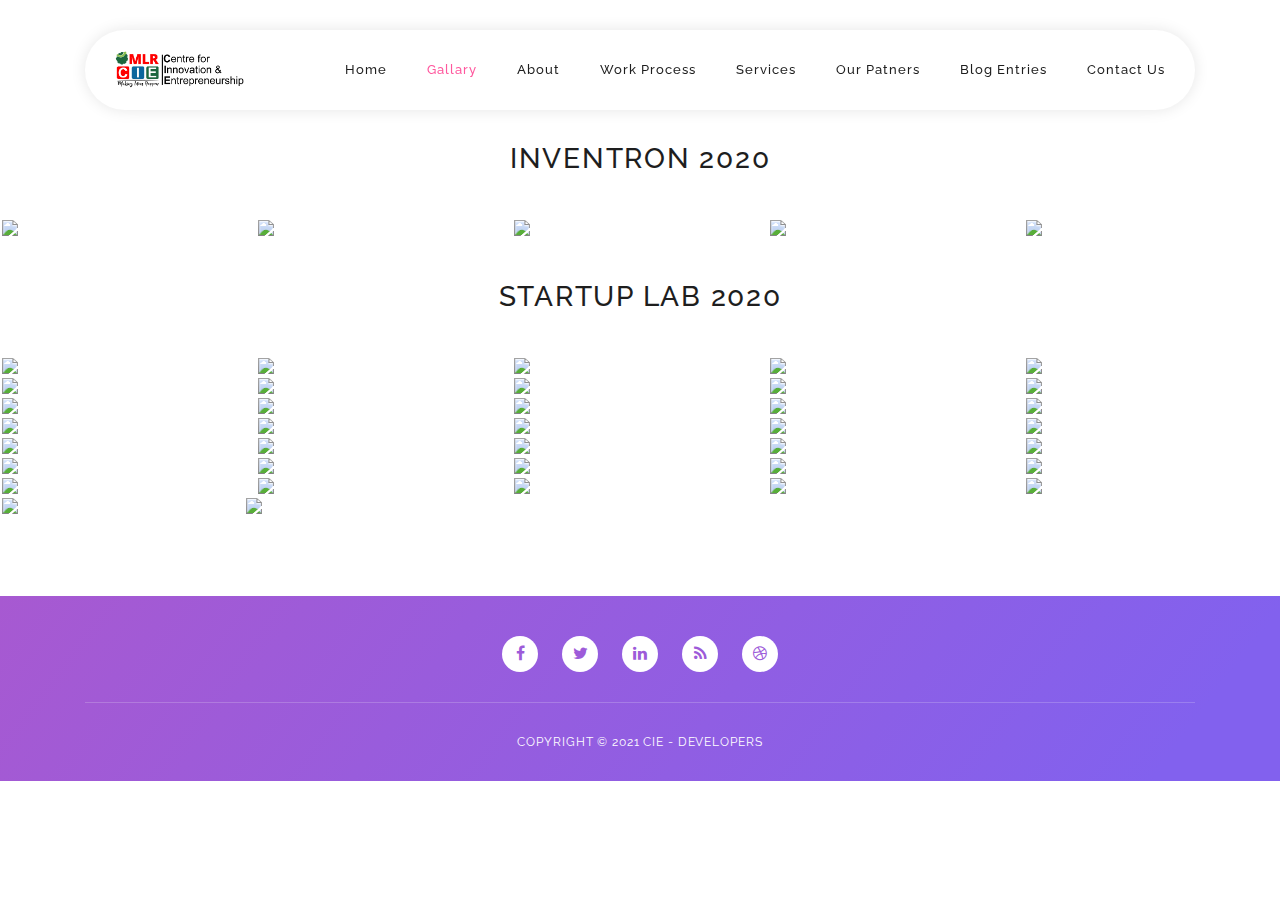
==== gallary.html @ d1ab163d "gallary" ====
<!DOCTYPE html>
<html lang="en">
  <head>
    <meta charset="utf-8" />
    <meta
      name="viewport"
      content="width=device-width, initial-scale=1, shrink-to-fit=no"
    />
    <!-- <meta name="keywords" content="keyword #1, keyword #2, keyword #3"/> -->
    <meta name="robots" content="noindex" />
    <meta name="robots" content="nofollow" />
    <meta http-equiv="cache-control" content="no-cache" />
    <meta
      name="description"
      content="MLRIT-CIE has Hyderabad's pioneering innovation and startup ecosystem, predominantly initiated for the student community. "
    />
    <meta name="author" content="Pranay Kiran" />
    <link
      href="https://fonts.googleapis.com/css?family=Raleway:100,300,400,500,700,900"
      rel="stylesheet"
    />

    <title>CIE - MLRT</title>

    <!-- Additional CSS Files -->
    <link
      rel="stylesheet"
      type="text/css"
      href="assets/css/bootstrap.min.css"
    />

    <link rel="stylesheet" type="text/css" href="assets/css/font-awesome.css" />

    <link rel="stylesheet" href="assets/css/style.css" />
    <link rel="stylesheet" href="assets/css/gallary.css" />
  </head>

  <body>
    <!-- ***** Preloader Start ***** -->
    <div id="preloader">
      <div class="jumper">
        <div></div>
        <div></div>
        <div></div>
      </div>
    </div>
    <!-- ***** Preloader End ***** -->

    <!-- ***** Header Area Start ***** -->
    <header class="header-area header-sticky">
      <div class="container">
        <div class="row">
          <div class="col-12">
            <nav class="main-nav">
              <!-- ***** Logo Start ***** -->
              <a href="#" class="logo">
                <img
                  src="assets/images/logo.png"
                  alt="Softy Pinko"
                  width="130px"
                />
              </a>
              <!-- ***** Logo End ***** -->
              <!-- ***** Menu Start ***** -->
              <ul class="nav">
                <li><a href="#welcome">Home</a></li>
                <li><a href="#welcome" class="active">Gallary</a></li>
                <li><a href="#features">About</a></li>
                <li><a href="#work-process">Work Process</a></li>
                <li><a href="#testimonials">Services</a></li>
                <li><a href="#pricing-plans">Our Patners</a></li>
                <li><a href="#blog">Blog Entries</a></li>
                <li><a href="#contact-us">Contact Us</a></li>
              </ul>
              <a class="menu-trigger">
                <span>Menu</span>
              </a>
              <!-- ***** Menu End ***** -->
            </nav>
          </div>
        </div>
      </div>
    </header>
    <!-- ***** Header Area End ***** -->

    <section class="section">
      <div class="grid">
        <div class="headingdate">
          <h3>INVENTRON 2020</h3>
        </div>
        <div class="item">
          <img src="https://picsum.photos/200/300?random=1" />
        </div>
        <div class="item">
          <img src="https://picsum.photos/300/300?random=1" />
        </div>
        <div class="item">
          <img src="https://picsum.photos/400/300?random=1" />
        </div>
        <div class="item">
          <img src="https://picsum.photos/500/300?random=1" />
        </div>

        <div class="item">
          <img src="https://picsum.photos/200/200?random=1" />
        </div>
        <div class="headingdate">
          <h3>STARTUP LAB 2020</h3>
        </div>

        <div class="item">
          <img src="https://picsum.photos/300/200?random=1" />
        </div>

        <div class="item">
          <img src="https://picsum.photos/200/400?random=1" />
        </div>
        <div class="item">
          <img src="https://picsum.photos/300/400?random=1" />
        </div>
        <div class="item">
          <img src="https://picsum.photos/400/400?random=1" />
        </div>
        <div class="item">
          <img src="https://picsum.photos/500/400?random=1" />
        </div>

        <div class="item">
          <img src="https://picsum.photos/200/500?random=1" />
        </div>
        <div class="item">
          <img src="https://picsum.photos/300/500?random=1" />
        </div>
        <div class="item">
          <img src="https://picsum.photos/400/500?random=1" />
        </div>
        <div class="item">
          <img src="https://picsum.photos/500/500?random=1" />
        </div>
        <div class="item">
          <img src="https://picsum.photos/600/500?random=1" />
        </div>
        <div class="item">
          <img src="https://picsum.photos/200/300?random=2" />
        </div>
        <div class="item">
          <img src="https://picsum.photos/300/300?random=2" />
        </div>
        <div class="item">
          <img src="https://picsum.photos/400/300?random=2" />
        </div>
        <div class="item">
          <img src="https://picsum.photos/500/300?random=2" />
        </div>

        <div class="item">
          <img src="https://picsum.photos/200/200?random=2" />
        </div>
        <div class="item">
          <img src="https://picsum.photos/300/200?random=2" />
        </div>

        <div class="item">
          <img src="https://picsum.photos/200/400?random=2" />
        </div>
        <div class="item">
          <img src="https://picsum.photos/300/400?random=2" />
        </div>
        <div class="item">
          <img src="https://picsum.photos/400/400?random=2" />
        </div>
        <div class="item">
          <img src="https://picsum.photos/500/400?random=2" />
        </div>

        <div class="item">
          <img src="https://picsum.photos/200/500?random=2" />
        </div>
        <div class="item">
          <img src="https://picsum.photos/300/500?random=2" />
        </div>
        <div class="item">
          <img src="https://picsum.photos/400/500?random=2" />
        </div>
        <div class="item">
          <img src="https://picsum.photos/500/500?random=2" />
        </div>

        <div class="item">
          <img src="https://picsum.photos/200/300?random=3" />
        </div>
        <div class="item">
          <img src="https://picsum.photos/300/300?random=3" />
        </div>
        <div class="item">
          <img src="https://picsum.photos/400/300?random=3" />
        </div>
        <div class="item">
          <img src="https://picsum.photos/500/300?random=3" />
        </div>

        <div class="item">
          <img src="https://picsum.photos/300/200?random=3" />
        </div>

        <div class="item">
          <img src="https://picsum.photos/200/400?random=3" />
        </div>
        <div class="item">
          <img src="https://picsum.photos/300/400?random=3" />
        </div>
        <div class="item">
          <img src="https://picsum.photos/400/400?random=3" />
        </div>
        <div class="item">
          <img src="https://picsum.photos/500/400?random=3" />
        </div>

        <div class="item">
          <img src="https://picsum.photos/200/500?random=3" />
        </div>
        <div class="item">
          <img src="https://picsum.photos/300/500?random=3" />
        </div>
        <div class="item">
          <img src="https://picsum.photos/400/500?random=3" />
        </div>
        <div class="item">
          <img src="https://picsum.photos/500/500?random=3" />
        </div>

        <div class="placeholder"></div>
      </div>
    </section>

    <!-- ***** Footer Start ***** -->
    <footer>
      <div class="container">
        <div class="row">
          <div class="col-lg-12 col-md-12 col-sm-12">
            <ul class="social">
              <li>
                <a href="#"><i class="fa fa-facebook"></i></a>
              </li>
              <li>
                <a href="#"><i class="fa fa-twitter"></i></a>
              </li>
              <li>
                <a href="#"><i class="fa fa-linkedin"></i></a>
              </li>
              <li>
                <a href="#"><i class="fa fa-rss"></i></a>
              </li>
              <li>
                <a href="#"><i class="fa fa-dribbble"></i></a>
              </li>
            </ul>
          </div>
        </div>
        <div class="row">
          <div class="col-lg-12">
            <p class="copyright">Copyright &copy; 2021 CIE - DEVELOPERS</p>
          </div>
        </div>
      </div>
    </footer>

    <!-- jQuery -->
    <script src="assets/js/jquery-2.1.0.min.js"></script>

    <!-- Bootstrap -->
    <script src="assets/js/popper.js"></script>
    <script src="assets/js/bootstrap.min.js"></script>

    <!-- Plugins -->
    <script src="assets/js/scrollreveal.min.js"></script>
    <script src="assets/js/waypoints.min.js"></script>
    <script src="assets/js/jquery.counterup.min.js"></script>
    <script src="assets/js/imgfix.min.js"></script>

    <!-- Global Init -->

    <script src="assets/js/gallary.js"></script>
  </body>
</html>
---- assets/css/style.css ----
/*

Softy Pinko

https://templatemo.com/tm-535-softy-pinko

*/
/* ---------------------------------------------
Table of contents
------------------------------------------------
01. font & reset css
02. reset
03. global styles
04. header
05. welcome
06. features
07. team
08. pricing
09. blog
10. contact
11. footer
12. preloader

--------------------------------------------- */
/* 
---------------------------------------------
font & reset css
--------------------------------------------- 
*/
@import url("https://fonts.googleapis.com/css?family=Raleway:100,300,400,500,700,900");
/* 
---------------------------------------------
reset
--------------------------------------------- 
*/
html,
body,
div,
span,
applet,
object,
iframe,
h1,
h2,
h3,
h4,
h5,
h6,
p,
blockquote,
div pre,
a,
abbr,
acronym,
address,
big,
cite,
code,
del,
dfn,
em,
font,
img,
ins,
kbd,
q,
s,
samp,
small,
strike,
strong,
sub,
sup,
tt,
var,
b,
u,
i,
center,
dl,
dt,
dd,
ol,
ul,
li,
figure,
header,
nav,
section,
article,
aside,
footer,
figcaption {
  margin: 0;
  padding: 0;
  border: 0;
  outline: 0;
}

.clearfix:after {
  content: ".";
  display: block;
  clear: both;
  visibility: hidden;
  line-height: 0;
  height: 0;
}

.clearfix {
  display: inline-block;
}

html[xmlns] .clearfix {
  display: block;
}

* html .clearfix {
  height: 1%;
}

ul,
li {
  padding: 0;
  margin: 0;
  list-style: none;
}

header,
nav,
section,
article,
aside,
footer,
hgroup {
  display: block;
}

* {
  box-sizing: border-box;
}

html,
body {
  font-family: "Raleway", sans-serif;
  font-weight: 400;
  background-color: #fff;
  font-size: 16px;
  -ms-text-size-adjust: 100%;
  -webkit-font-smoothing: antialiased;
  -moz-osx-font-smoothing: grayscale;
}

a {
  text-decoration: none !important;
}

h1,
h2,
h3,
h4,
h5,
h6 {
  margin-top: 0px;
  margin-bottom: 0px;
}

ul {
  margin-bottom: 0px;
}

/* 
---------------------------------------------
global styles
--------------------------------------------- 
*/
html,
body {
  background: #fff;
  font-family: "Raleway", sans-serif;
}

::selection {
  background: #ff589e;
  color: #fff;
}

::-moz-selection {
  background: #ff589e;
  color: #fff;
}

.section {
  position: relative;
  padding-top: 100px;
  padding-bottom: 80px;
}

.section.colored {
  background: #f2f2fe;
}

.hr {
  bottom: 0px;
  width: 100%;
  height: 1px;
  margin-top: 100px;
  border-bottom: 1px solid #eee;
}

.left-heading.light .section-title {
  color: #ffffff;
}

.left-heading .section-title {
  font-weight: 500;
  font-size: 24px;
  line-height: 42px;
  color: #1e1e1e;
  letter-spacing: 0.25px;
  margin-bottom: 30px;
  position: relative;
}

.center-heading {
  text-align: center;
}

.center-heading .section-title {
  font-weight: 500;
  font-size: 28px;
  color: #1e1e1e;
  letter-spacing: 1.75px;
  line-height: 38px;
  margin-bottom: 20px;
}

.center-heading.colored .section-title {
  color: #ffffff;
}

.center-text {
  text-align: center;
  font-weight: 400;
  font-size: 16px;
  color: #777;
  line-height: 28px;
  letter-spacing: 1px;
  margin-bottom: 50px;
}

.center-text.colored {
  color: #fff;
}

.center-text p {
  font-size: 15px;
  color: #777;
  margin-bottom: 30px;
}

.left-text {
  font-weight: 400;
  font-size: 16px;
  color: #777;
  line-height: 28px;
  letter-spacing: 1px;
}

.left-text.light {
  color: #fff;
}

.left-text p {
  margin-bottom: 30px;
}

.left-text p.dark {
  color: #3b566e;
}

.padding-bottom-top-60 {
  padding-top: 60px !important;
  padding-bottom: 60px !important;
}

.padding-bottom-80 {
  padding-bottom: 80px !important;
}

.padding-bottom-100 {
  padding-bottom: 100px !important;
}

.border-bottom {
  border-bottom: 1px solid #eee !important;
}

.mbottom-30 {
  margin-bottom: 30px !important;
}

.align-self-center {
  -ms-flex-item-align: center !important;
  align-self: center !important;
}

.align-self-bottom {
  -ms-flex-item-align: flex-end !important;
  align-self: flex-end !important;
}

.padding-bottom-0 {
  padding-bottom: 0px !important;
}

.padding-top-0 {
  padding-top: 0px !important;
}

.padding-top-80 {
  padding-top: 80px !important;
}

.padding-top-70 {
  padding-top: 70px !important;
}

.padding-top-20 {
  padding-top: 20px !important;
}

.margin-bottom-0 {
  margin-bottom: 0px !important;
}

.margin-bottom-30 {
  margin-bottom: 30px !important;
}

.margin-top-30 {
  margin-top: 30px !important;
}

.margin-top-15 {
  margin-top: 15px !important;
}

.margin-bottom-45 {
  margin-bottom: 45px !important;
}

.margin-bottom-20 {
  margin-bottom: 20px !important;
}

.margin-bottom-60 {
  margin-bottom: 60px !important;
}

.margin-bottom-100 {
  margin-bottom: 100px !important;
}

@media (max-width: 991px) {
  html,
  body {
    overflow-x: hidden;
  }
  .mobile-top-fix {
    margin-top: 30px;
    margin-bottom: 0px;
  }
  .mobile-bottom-fix {
    margin-bottom: 30px;
  }
  .mobile-bottom-fix-big {
    margin-bottom: 60px;
  }
}

a.main-button-slider {
  font-size: 13px;
  border-radius: 20px;
  padding: 12px 20px;
  background-color: #ff589e;
  text-transform: uppercase;
  color: #fff;
  letter-spacing: 0.25px;
  -webkit-transition: all 0.3s ease 0s;
  -moz-transition: all 0.3s ease 0s;
  -o-transition: all 0.3s ease 0s;
  transition: all 0.3s ease 0s;
}

a.main-button-slider:hover {
  background-color: #8261ee;
}

a.main-button {
  font-size: 13px;
  border-radius: 20px;
  padding: 12px 20px;
  background-color: #8261ee;
  text-transform: uppercase;
  color: #fff;
  letter-spacing: 0.25px;
  -webkit-transition: all 0.3s ease 0s;
  -moz-transition: all 0.3s ease 0s;
  -o-transition: all 0.3s ease 0s;
  transition: all 0.3s ease 0s;
}

a.main-button:hover {
  background-color: #ff589e;
}

button.main-button {
  outline: none;
  border: none;
  cursor: pointer;
  font-size: 13px;
  border-radius: 20px;
  padding: 12px 20px;
  background-color: #8261ee;
  text-transform: uppercase;
  color: #fff;
  letter-spacing: 0.25px;
  -webkit-transition: all 0.3s ease 0s;
  -moz-transition: all 0.3s ease 0s;
  -o-transition: all 0.3s ease 0s;
  transition: all 0.3s ease 0s;
}

button.main-button:hover {
  background-color: #ff589e;
}

/* 
---------------------------------------------
header
--------------------------------------------- 
*/
.header-area {
  position: fixed;
  top: 30px;
  left: 0px;
  right: 0px;
  z-index: 100;
  height: 100px;
  -webkit-transition: all 0.3s ease 0s;
  -moz-transition: all 0.3s ease 0s;
  -o-transition: all 0.3s ease 0s;
  transition: all 0.3s ease 0s;
}

.header-area .main-nav {
  box-shadow: 0px 0px 15px rgba(0, 0, 0, 0.1);
  border-radius: 40px;
  min-height: 80px;
  background: #fff;
}

.header-area .main-nav .logo {
  float: left;
  margin-top: 37px;
  -webkit-transition: all 0.3s ease 0s;
  -moz-transition: all 0.3s ease 0s;
  -o-transition: all 0.3s ease 0s;
  transition: all 0.3s ease 0s;
  margin-left: 30px;
}

.header-area .main-nav .logo img {
  -webkit-transition: all 0.3s ease 0s;
  -moz-transition: all 0.3s ease 0s;
  -o-transition: all 0.3s ease 0s;
  transition: all 0.3s ease 0s;
}

.header-area .main-nav .nav {
  float: right;
  margin-top: 27px;
  margin-left: 0px;
  margin-right: 30px;
  -webkit-transition: all 0.3s ease 0s;
  -moz-transition: all 0.3s ease 0s;
  -o-transition: all 0.3s ease 0s;
  transition: all 0.3s ease 0s;
  position: relative;
  z-index: 999;
}

.header-area .main-nav .nav li {
  padding-left: 20px;
  padding-right: 20px;
}

.header-area .main-nav .nav li:last-child {
  padding-right: 0px;
}

.header-area .main-nav .nav li a {
  display: block;
  font-weight: 500;
  font-size: 13px;
  color: #fff;
  -webkit-transition: all 0.3s ease 0s;
  -moz-transition: all 0.3s ease 0s;
  -o-transition: all 0.3s ease 0s;
  transition: all 0.3s ease 0s;
  height: 40px;
  line-height: 40px;
  border: transparent;
  letter-spacing: 1px;
}

.header-area .main-nav .nav li a:hover {
  color: #ff589e;
}

.header-area .main-nav .menu-trigger {
  cursor: pointer;
  display: block;
  position: absolute;
  top: 23px;
  width: 32px;
  height: 40px;
  text-indent: -9999em;
  z-index: 99;
  right: 40px;
  display: none;
}

.header-area .main-nav .menu-trigger span,
.header-area .main-nav .menu-trigger span:before,
.header-area .main-nav .menu-trigger span:after {
  -moz-transition: all 0.4s;
  -o-transition: all 0.4s;
  -webkit-transition: all 0.4s;
  transition: all 0.4s;
  background-color: #3b566e;
  display: block;
  position: absolute;
  width: 30px;
  height: 2px;
  left: 0;
}

.header-area .main-nav .menu-trigger span:before,
.header-area .main-nav .menu-trigger span:after {
  -moz-transition: all 0.4s;
  -o-transition: all 0.4s;
  -webkit-transition: all 0.4s;
  transition: all 0.4s;
  background-color: #3b566e;
  display: block;
  position: absolute;
  width: 30px;
  height: 2px;
  left: 0;
  width: 75%;
}

.header-area .main-nav .menu-trigger span:before,
.header-area .main-nav .menu-trigger span:after {
  content: "";
}

.header-area .main-nav .menu-trigger span {
  top: 16px;
}

.header-area .main-nav .menu-trigger span:before {
  -moz-transform-origin: 33% 100%;
  -ms-transform-origin: 33% 100%;
  -webkit-transform-origin: 33% 100%;
  transform-origin: 33% 100%;
  top: -10px;
  z-index: 10;
}

.header-area .main-nav .menu-trigger span:after {
  -moz-transform-origin: 33% 0;
  -ms-transform-origin: 33% 0;
  -webkit-transform-origin: 33% 0;
  transform-origin: 33% 0;
  top: 10px;
}

.header-area .main-nav .menu-trigger.active span,
.header-area .main-nav .menu-trigger.active span:before,
.header-area .main-nav .menu-trigger.active span:after {
  background-color: transparent;
  width: 100%;
}

.header-area .main-nav .menu-trigger.active span:before {
  -moz-transform: translateY(6px) translateX(1px) rotate(45deg);
  -ms-transform: translateY(6px) translateX(1px) rotate(45deg);
  -webkit-transform: translateY(6px) translateX(1px) rotate(45deg);
  transform: translateY(6px) translateX(1px) rotate(45deg);
  background-color: #3b566e;
}

.header-area .main-nav .menu-trigger.active span:after {
  -moz-transform: translateY(-6px) translateX(1px) rotate(-45deg);
  -ms-transform: translateY(-6px) translateX(1px) rotate(-45deg);
  -webkit-transform: translateY(-6px) translateX(1px) rotate(-45deg);
  transform: translateY(-6px) translateX(1px) rotate(-45deg);
  background-color: #3b566e;
}

.header-area.header-sticky {
  min-height: 80px;
}

.header-area.header-sticky .logo {
  margin-top: 20px;
}

.header-area.header-sticky .nav {
  margin-top: 20px !important;
}

.header-area.header-sticky .nav li a {
  color: #1e1e1e;
}

.header-area.header-sticky .nav li a.active {
  color: #ff589e;
}

@media (max-width: 1200px) {
  .header-area .main-nav .nav li {
    padding-left: 12px;
    padding-right: 12px;
  }
  .header-area .main-nav:before {
    display: none;
  }
}

@media (max-width: 991px) {
  .header-area {
    padding: 0px 15px;
    height: 80px;
    box-shadow: none;
    text-align: center;
  }
  .header-area .container {
    padding: 0px;
  }
  .header-area .logo {
    margin-top: 20px !important;
    margin-left: 30px;
  }
  .header-area .menu-trigger {
    display: block !important;
  }
  .header-area .main-nav {
    overflow: hidden;
  }
  .header-area .main-nav .nav {
    float: none;
    width: 100%;
    margin-top: 80px !important;
    display: none;
    -webkit-transition: all 0s ease 0s;
    -moz-transition: all 0s ease 0s;
    -o-transition: all 0s ease 0s;
    transition: all 0s ease 0s;
    margin-left: 0px;
  }
  .header-area .main-nav .nav li:first-child {
    border-top: 1px solid #eee;
  }
  .header-area .main-nav .nav li {
    width: 100%;
    background: #fff;
    border-bottom: 1px solid #eee;
    padding-left: 0px !important;
    padding-right: 0px !important;
  }
  .header-area .main-nav .nav li a {
    height: 50px !important;
    line-height: 50px !important;
    padding: 0px !important;
    border: none !important;
    background: #fff !important;
    color: #3b566e !important;
  }
  .header-area .main-nav .nav li a:hover {
    background: #eee !important;
  }
}

@media (min-width: 992px) {
  .header-area .main-nav .nav {
    display: flex !important;
  }
}

/* 
---------------------------------------------
welcome
--------------------------------------------- 
*/
.welcome-area {
  overflow: hidden;
  position: relative;
  display: flex;
  align-items: center;
  justify-content: center;
  background-image: url(../images/banner-bg.png);
  background-repeat: no-repeat;
  background-position: center center;
  background-size: cover;
  height: 100vh;
}

.welcome-area .header-text {
  position: absolute;
  top: 50%;
  transform: translateY(-55%);
  text-align: center;
  width: 100%;
}

.welcome-area .header-text h1 {
  font-weight: 500;
  font-size: 36px;
  line-height: 54px;
  letter-spacing: 1.4px;
  margin-bottom: 30px;
  color: #fff;
}

.welcome-area .header-text p {
  font-weight: 400;
  font-size: 15px;
  color: #fff;
  line-height: 28px;
  letter-spacing: 0.25px;
  margin-bottom: 40px;
  position: relative;
}

@media (max-width: 991px) {
  .welcome-area .header-text {
    top: 65% !important;
    transform: perspective(1px) translateY(-60%) !important;
    text-align: center;
  }
  .welcome-area .header-text h1 {
    text-align: center;
    color: #fff;
    margin-bottom: 15px;
  }
  .welcome-area .header-text h1 span {
    color: #fff;
  }
  .welcome-area .header-text p {
    text-align: center;
    color: #fff;
    margin-bottom: 20px;
  }
}

@media (max-width: 820px) {
  .welcome-area .header-text {
    top: 65% !important;
    transform: perspective(1px) translateY(-60%) !important;
  }
  .welcome-area .header-text h1 {
    font-size: 22px;
    line-height: 30px;
    margin-bottom: 15px;
  }
  .welcome-area .header-text p {
    margin-bottom: 20px;
  }
}

@media (max-width: 765px) {
  .welcome-area {
    margin-bottom: 100px;
  }
  .welcome-area .header-text {
    top: 50% !important;
    transform: perspective(1px) translateY(-50%) !important;
    text-align: center;
  }
  .welcome-area .header-text .buttons {
    display: none;
  }
  .welcome-area .header-text h1 {
    font-weight: 600;
    font-size: 24px !important;
    line-height: 30px !important;
    margin-bottom: 30px !important;
  }
  .welcome-area .header-text h1 span {
    color: #fff;
  }
  .welcome-area .header-text p {
    text-align: center;
    color: #fff;
    font-size: 14px;
    line-height: 22px;
    margin-bottom: 40px;
  }
}

/* 
---------------------------------------------
features
--------------------------------------------- 
*/
.features-small-item {
  cursor: pointer;
  display: block;
  background: #ffffff;
  box-shadow: 0 2px 48px 0 rgba(0, 0, 0, 0.1);
  -webkit-border-radius: 20px;
  -moz-border-radius: 20px;
  border-radius: 20px;
  padding: 30px;
  text-align: center;
  -webkit-transition: all 0.3s ease 0s;
  -moz-transition: all 0.3s ease 0s;
  -o-transition: all 0.3s ease 0s;
  transition: all 0.3s ease 0s;
  position: relative;
  margin-bottom: 30px;
  height: 490px;
}

.features-small-item:hover .icon {
  background-color: #ff589e;
}

.features-small-item .icon {
  -webkit-transition: all 0.3s ease 0s;
  -moz-transition: all 0.3s ease 0s;
  -o-transition: all 0.3s ease 0s;
  transition: all 0.3s ease 0s;
  width: 90px;
  height: 90px;
  line-height: 90px;
  margin: auto;
  position: relative;
  margin-bottom: 30px;
  background: #8261ee;
  -webkit-border-radius: 50%;
  -moz-border-radius: 50%;
  border-radius: 50%;
}

.features-small-item .icon i {
  font-size: 18px;
  color: #fff;
}

.features-small-item .features-title {
  font-weight: 500;
  font-size: 18px;
  color: #1e1e1e;
  letter-spacing: 0.7px;
  margin-bottom: 15px;
  position: relative;
  z-index: 2;
}

.features-small-item p {
  font-weight: 400;
  font-size: 13px;
  color: #777;
  letter-spacing: 0.5px;
  line-height: 25px;
  position: relative;
  z-index: 2;
}

.features-small-item a {
  float: right;
  position: relative;
  z-index: 2;
}

.home-feature {
  padding-bottom: 0px;
  padding-top: 30px;
  margin-top: -220px;
  z-index: 9;
}

@media (max-width: 991px) {
  .home-feature {
    padding-bottom: 0px;
    padding-top: 0px;
    margin-top: 0px;
  }
}

/* 
---------------------------------------------
parallax & home seperator
--------------------------------------------- 
*/
.mini {
  min-height: 215px;
  overflow: hidden;
  position: relative;
  padding-top: 90px;
  padding-bottom: 90px;
}

.mini:before {
  content: "";
  position: absolute;
  width: 140%;
  height: 140%;
  opacity: 0.95;
  background-repeat: no-repeat;
  background-size: cover;
  background-position: center center;
  background-image: url(../images/work-process-bg.png);
  z-index: 2;
  top: -20%;
  left: -20%;
}

.mini .mini-content {
  position: relative;
  z-index: 3;
}

.mini .mini-content .info {
  text-align: center;
  color: #fff;
  padding-top: 20px;
  padding-bottom: 20px;
}

.mini .mini-content .info small {
  display: block;
  font-weight: 400;
  font-size: 13px;
  margin-bottom: 5px;
}

.mini .mini-content .info strong {
  font-weight: 700;
  font-size: 17px;
  margin-bottom: 40px;
  display: block;
}

.mini .mini-content .info h1 {
  color: #fff;
  font-weight: 500;
  font-size: 28px;
  letter-spacing: 0.25px;
  margin-bottom: 30px;
}

.mini .mini-content .info p {
  letter-spacing: 1px;
  margin-bottom: 40px;
  color: #fff;
  letter-spacing: 0.25px;
  line-height: 26px;
  font-weight: 400;
  font-size: 15px;
}

.mini .mini-content .info p span {
  text-decoration: underline;
}

.mini .mini-content .mini-box {
  display: block;
  background: #fff;
  padding: 20px;
  border-radius: 20px;
  box-shadow: 0 2px 48px 0 rgba(0, 0, 0, 0.08);
  margin-bottom: 30px;
  position: relative;
  -webkit-transition: all 0.3s ease 0s;
  -moz-transition: all 0.3s ease 0s;
  -o-transition: all 0.3s ease 0s;
  transition: all 0.3s ease 0s;
  text-align: center;
  height: 260px;
}

.mini .mini-content .mini-box:hover {
  margin-top: -10px;
}

.mini .mini-content .mini-box:before {
  content: "";
  position: absolute;
  z-index: -1;
  background: #fff;
  width: 100%;
  opacity: 0.15;
  height: 100%;
  bottom: -10px;
  left: 0px;
  right: -20px;
  margin: auto;
  border-radius: 20px;
}

.mini .mini-content .mini-box i {
  display: block;
  font-size: 20px;
  margin-bottom: 15px;
}

.mini .mini-content .mini-box span {
  display: block;
  font-weight: 400;
  font-size: 14px;
  color: #777;
  letter-spacing: 0.75px;
}

.mini .mini-content .mini-box strong {
  display: block;
  font-weight: 400;
  font-size: 17px;
  color: #1e1e1e;
  letter-spacing: 0.25px;
  margin-bottom: 5px;
  margin-top: 20px;
}

.counter {
  overflow: hidden;
  position: relative;
}

.counter:before {
  content: "";
  position: absolute;
  width: 140%;
  height: 140%;
  opacity: 0.9;
  background-image: url(../images/fun-facts-bg.png);
  background-repeat: no-repeat;
  background-size: cover;
  background-position: center center;
  z-index: 2;
  top: -20%;
  left: -20%;
}

.counter .content {
  position: relative;
  z-index: 3;
  width: 100%;
}

.counter .content .count-item {
  height: 340px;
  position: relative;
  float: left;
  width: 100%;
}

.counter .content .count-item.decoration-bottom {
  position: relative;
}

.counter .content .count-item.decoration-bottom:after {
  content: "";
  position: absolute;
  width: 70%;
  height: 32px;
  top: 160px;
  left: 70%;
  background: url(../images/circle-dec.png) center center no-repeat;
  -webkit-transition: all 0.3s ease 0s;
  -moz-transition: all 0.3s ease 0s;
  -o-transition: all 0.3s ease 0s;
  transition: all 0.3s ease 0s;
}

.counter .content .count-item.decoration-top {
  position: relative;
}

.counter .content .count-item.decoration-top:after {
  content: "";
  position: absolute;
  width: 70%;
  height: 32px;
  top: 140px;
  left: 70%;
  background: url(../images/circle-dec.png) center center no-repeat;
  -webkit-transition: all 0.3s ease 0s;
  -moz-transition: all 0.3s ease 0s;
  -o-transition: all 0.3s ease 0s;
  transition: all 0.3s ease 0s;
}

.counter .content .count-item:hover strong {
  margin-top: 110px;
}

.counter .content .count-item strong {
  display: block;
  text-align: center;
  font-weight: 600;
  font-size: 36px;
  letter-spacing: 0.25px;
  margin-bottom: 10px;
  color: #fff;
  margin-top: 120px;
  -webkit-transition: all 0.3s ease 0s;
  -moz-transition: all 0.3s ease 0s;
  -o-transition: all 0.3s ease 0s;
  transition: all 0.3s ease 0s;
}

.counter .content .count-item span {
  display: block;
  text-align: center;
  color: #fff;
  font-weight: 500;
  font-size: 17px;
  letter-spacing: 0.25px;
}

@media (max-width: 991px) {
  .parallax {
    padding-top: 60px;
    padding-bottom: 60px;
    min-height: auto;
  }
  .parallax .content {
    position: relative !important;
    top: 0% !important;
    transform: perspective(1px) translateY(0%) !important;
  }
  .counter {
    padding-top: 60px;
    padding-bottom: 60px;
  }
  .counter .content {
    position: relative !important;
    top: 0% !important;
    transform: perspective(1px) translateY(0%) !important;
  }
  .counter .content .count-item {
    height: auto;
    padding-top: 20px;
    padding-bottom: 20px;
  }
  .counter .content .count-item:hover strong {
    margin-top: 0px;
  }
  .counter .content .count-item:before {
    display: none;
  }
  .counter .content .count-item:after {
    display: none;
  }
  .counter .content .count-item strong {
    margin-top: 0px;
  }
}

/* 
---------------------------------------------
team
--------------------------------------------- 
*/
.team-item {
  background: #fff;
  box-shadow: 0 2px 48px 0 rgba(0, 0, 0, 0.1);
  border-radius: 20px;
  position: relative;
  margin-bottom: 30px;
  padding-bottom: 25px;
}

.team-item:hover .team-content .team-info {
  margin-left: 30px;
}

.team-item i {
  display: block;
  margin-left: 25px;
  margin-top: 25px;
  font-size: 30px;
  color: #4e47de;
  text-align: center;
}

.team-item .user-image {
  width: 60px;
  height: 60px;
  overflow: hidden;
  -webkit-border-radius: 100px;
  -moz-border-radius: 100px;
  border-radius: 100px;
  -webkit-transition: all 0.3s ease 0s;
  -moz-transition: all 0.3s ease 0s;
  -o-transition: all 0.3s ease 0s;
  transition: all 0.3s ease 0s;
  margin-left: 25px;
  float: left;
}

.team-item .team-content {
  text-align: left;
  overflow: hidden;
}

.team-item .team-content .team-info {
  float: left;
  margin-left: 20px;
  margin-top: 8px;
  -webkit-transition: all 0.3s ease 0s;
  -moz-transition: all 0.3s ease 0s;
  -o-transition: all 0.3s ease 0s;
  transition: all 0.3s ease 0s;
}

.team-item .team-content .team-info .user-name {
  display: block;
  font-weight: 400;
  font-size: 17px;
  color: #1e1e1e;
  letter-spacing: 0.25px;
  margin-bottom: 5px;
}

.team-item .team-content .team-info span {
  display: block;
  font-weight: 400;
  font-size: 15px;
  color: #ff589e;
  letter-spacing: 0.25px;
}

.team-item .team-content p {
  margin-top: 25px;
  padding-left: 25px;
  padding-right: 25px;
  margin-bottom: 25px;
  font-weight: 400;
  font-size: 15px;
  color: #777;
  letter-spacing: 0.6px;
  line-height: 26px;
}

/* 
---------------------------------------------
pricing
--------------------------------------------- 
*/
.pricing-item {
  background: #ffffff;
  box-shadow: 0 2px 48px 0 rgba(0, 0, 0, 0.1);
  border-radius: 20px;
  margin-bottom: 30px;
  margin-top: 20px;
  padding: 30px 0px 40px 0px;
}

.pricing-item.active .pricing-header {
  position: relative;
}

.pricing-item.active .pricing-header .pricing-title {
  color: #1e1e1e;
}

.pricing-item.active .pricing-body .price-wrapper {
  background-color: #ff589e;
}

.pricing-item.active .pricing-body .price-wrapper .currency {
  color: #fff;
}

.pricing-item.active .pricing-body .price-wrapper .price {
  color: #fff;
}

.pricing-item.active .pricing-body .price-wrapper .period {
  color: #fff;
}

.pricing-item .pricing-header {
  text-align: center;
  display: block;
  position: relative;
  padding-bottom: 10px;
}

.pricing-item .pricing-header .pricing-title {
  font-weight: 500;
  font-size: 17px;
  letter-spacing: 0.25px;
  color: #1e1e1e;
  width: 180px;
  height: 40px;
  line-height: 40px;
  left: 0px;
  right: 0px;
  margin: auto;
}

.pricing-item .pricing-body {
  margin-bottom: 40px;
}

.pricing-item .pricing-body .price-wrapper {
  text-align: center;
  padding-top: 20px;
  padding-bottom: 13px;
  background: #8261ee;
  width: 80%;
  margin: auto;
  margin-bottom: 40px;
  margin-top: 5px;
  border-radius: 20px;
}

.pricing-item .pricing-body .price-wrapper .currency {
  height: 47px;
  font-weight: 500;
  font-size: 32px;
  color: #fff;
  position: relative;
  top: -1px;
}

.pricing-item .pricing-body .price-wrapper .price {
  font-weight: 500;
  font-size: 28px;
  color: #fff;
}

.pricing-item .pricing-body .price-wrapper .period {
  font-weight: 400;
  font-size: 14px;
  color: #fff;
  display: block;
  letter-spacing: 0.88px;
}

.pricing-item .pricing-body .list li {
  text-align: center;
  margin-bottom: 12px;
  font-weight: 400;
  font-size: 13px;
  color: #7a7a7a;
  letter-spacing: 0.25px;
  text-decoration: line-through;
}

.pricing-item .pricing-body .list li.active {
  color: #7a7a7a;
  text-decoration: none;
}

.pricing-item .pricing-footer {
  text-align: center;
  margin-top: 50px;
}

/* 
---------------------------------------------
blog
--------------------------------------------- 
*/
.blog-post-thumb {
  text-align: center;
  margin-bottom: 30px;
}

.blog-post-thumb.big .img {
  height: 400px;
}

.blog-post-thumb .img {
  overflow: hidden;
  border-radius: 20px;
  position: relative;
  height: 200px;
}

.blog-post-thumb .blog-content {
  margin-top: -30px;
  padding-top: 50px;
}

.blog-post-thumb h3 {
  margin-bottom: 20px !important;
  height: 60px;
}

.blog-post-thumb h3 a {
  font-weight: 500;
  font-size: 18px;
  color: #1e1e1e;
  letter-spacing: 0.25px;
  line-height: 26px;
  -webkit-transition: all 0.3s ease 0s;
  -moz-transition: all 0.3s ease 0s;
  -o-transition: all 0.3s ease 0s;
  transition: all 0.3s ease 0s;
}

.blog-post-thumb h3 a:hover {
  color: #ff589e;
}

.blog-post-thumb .text {
  font-weight: 400;
  font-size: 13px;
  color: #777;
  letter-spacing: 0.26px;
  line-height: 26px;
  margin-bottom: 15px;
  height: 110px;
}

.blog-post-thumb .post-footer span {
  float: left;
  height: 30px;
  line-height: 30px;
  font-weight: 300;
  font-size: 14px;
  color: #777;
  padding-left: 30px;
}

.blog-post-thumb a.main-button {
  margin-top: 10px;
  display: inline-block;
}

.blog-list .blog-post-thumb {
  text-align: left;
}

/* 
---------------------------------------------
contact
--------------------------------------------- 
*/

#contact-us {
  padding: 160px 0px;
}

#contact-us h5 {
  font-weight: 500;
  font-size: 18px;
  color: #1e1e1e;
  letter-spacing: 0.25px;
  line-height: 26px;
}

.contact-text {
  font-weight: 400;
  font-size: 14px;
  color: #6f8ba4;
  letter-spacing: 0.6px;
  line-height: 26px;
}

.contact-text p {
  margin-bottom: 28px;
}

.contact-form input,
.contact-form textarea {
  color: #777;
  font-size: 14px;
  border: 1px solid #eee;
  width: 100%;
  height: 50px;
  outline: none;
  padding-left: 20px;
  padding-right: 20px;
  border-radius: 25px;
  -webkit-appearance: none;
  -moz-appearance: none;
  appearance: none;
  margin-bottom: 30px;
}

.contact-form textarea {
  height: 150px;
  resize: none;
  padding: 20px;
}

/* 
---------------------------------------------
footer
--------------------------------------------- 
*/
footer {
  background-image: linear-gradient(127deg, #a759d1 0%, #8261ee 91%);
  padding-top: 30px;
}

footer .social {
  overflow: hidden;
  margin-top: 10px;
  text-align: center;
}

footer .social li {
  margin: 0px 10px;
  display: inline-block;
}

footer .social li a {
  color: #9d5bd9;
  text-align: center;
  background-color: #fff;
  width: 36px;
  height: 36px;
  line-height: 36px;
  border-radius: 50%;
  display: inline-block;
  font-size: 16px;
  -webkit-transition: all 0.3s ease 0s;
  -moz-transition: all 0.3s ease 0s;
  -o-transition: all 0.3s ease 0s;
  transition: all 0.3s ease 0s;
}

footer .social li a:hover {
  background-color: #ff589e;
  color: #fff;
}

footer .copyright {
  text-align: center;
  border-top: 1px solid rgba(250, 250, 250, 0.2);
  margin-top: 30px;
  padding-top: 30px;
  padding-bottom: 30px;
  font-weight: 400;
  font-size: 12px;
  color: #fff;
  letter-spacing: 0.88px;
  text-transform: uppercase;
}

@media (max-width: 991px) {
  footer .text {
    margin-bottom: 30px;
  }
  footer h5 {
    margin-bottom: 15px;
  }
  footer .footer-nav {
    margin-bottom: 30px;
  }
}

/* 
---------------------------------------------
preloader
--------------------------------------------- 
*/
#preloader {
  overflow: hidden;
  background-image: linear-gradient(135deg, #a759d1 0%, #8261ee 100%);
  left: 0;
  right: 0;
  top: 0;
  bottom: 0;
  position: fixed;
  z-index: 9999;
  color: #fff;
}

#preloader .jumper {
  left: 0;
  top: 0;
  right: 0;
  bottom: 0;
  display: block;
  position: absolute;
  margin: auto;
  width: 50px;
  height: 50px;
}

#preloader .jumper > div {
  background-color: #fff;
  width: 10px;
  height: 10px;
  border-radius: 100%;
  -webkit-animation-fill-mode: both;
  animation-fill-mode: both;
  position: absolute;
  opacity: 0;
  width: 50px;
  height: 50px;
  -webkit-animation: jumper 1s 0s linear infinite;
  animation: jumper 1s 0s linear infinite;
}

#preloader .jumper > div:nth-child(2) {
  -webkit-animation-delay: 0.33333s;
  animation-delay: 0.33333s;
}

#preloader .jumper > div:nth-child(3) {
  -webkit-animation-delay: 0.66666s;
  animation-delay: 0.66666s;
}

@-webkit-keyframes jumper {
  0% {
    opacity: 0;
    -webkit-transform: scale(0);
    transform: scale(0);
  }
  5% {
    opacity: 1;
  }
  100% {
    -webkit-transform: scale(1);
    transform: scale(1);
    opacity: 0;
  }
}

@keyframes jumper {
  0% {
    opacity: 0;
    -webkit-transform: scale(0);
    transform: scale(0);
  }
  5% {
    opacity: 1;
  }
  100% {
    opacity: 0;
  }
}
---- assets/css/gallary.css ----
.grid {
  display: -webkit-box;
  display: -ms-flexbox;
  display: flex;
  -ms-flex-wrap: wrap;
  flex-wrap: wrap;
  --height: 240;
  /* Minimal row height */
  --ratio: 1;
  /* Default aspect ratio for photos that are not loaded yet */
}

.item {
  -webkit-box-flex: calc(var(--height) / var(--ratio));
  -ms-flex: calc(var(--height) / var(--ratio));
  flex: calc(var(--height) / var(--ratio));
  min-width: calc(var(--height) / var(--ratio) * 1px);
  margin: 2px;
  font-size: 0;
}

.item img {
  width: 100%;
  max-width: 100vw;
}

.placeholder {
  -webkit-box-flex: 99999;
  -ms-flex-positive: 99999;
  flex-grow: 99999;
}

/* Shine */
.shine {
  height: 20px;
  width: 80%;
  background-image: radial-gradient(
    farthest-side at 50% -50%,
    rgba(0, 0, 0, 0.5),
    rgba(0, 0, 0, 0)
  );
  position: relative;
  margin: 0 auto;
}

.shine::before {
  height: 1px;
  position: absolute;
  top: -1px;
  left: 0;
  right: 0;
  background-image: -webkit-gradient(
    linear,
    left top,
    right top,
    from(rgba(0, 0, 0, 0)),
    color-stop(50%, rgba(0, 0, 0, 0.75)),
    to(rgba(0, 0, 0, 0))
  );
  background-image: linear-gradient(
    90deg,
    rgba(0, 0, 0, 0),
    rgba(0, 0, 0, 0.75) 50%,
    rgba(0, 0, 0, 0)
  );
}

.headingdate {
  width: 100vw;
  text-align: center;
  padding: 20px 0px;
}

.headingdate h3 {
  font-weight: 500;
  font-size: 28px;
  color: #1e1e1e;
  letter-spacing: 1.75px;
  line-height: 38px;
  margin-bottom: 20px;
  margin-top: 20px;
  font-family: "Raleway", sans-serif;
}

main {
  margin-top: 80px;
}
/*# sourceMappingURL=gallary.css.map */
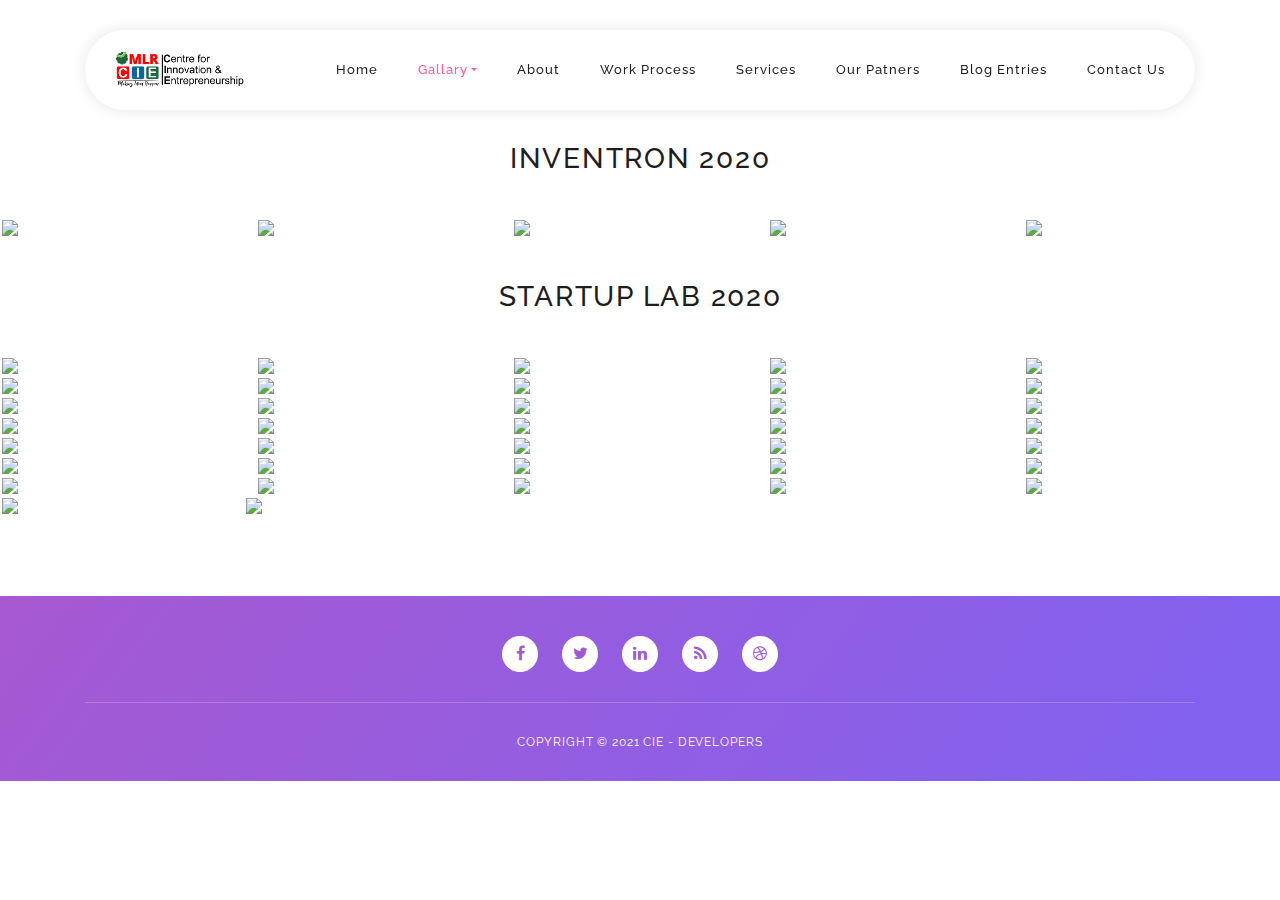
==== commit cd372b00: "team" ====
--- a/gallary.html
+++ b/gallary.html
@@ -33,6 +33,12 @@
 
     <link rel="stylesheet" href="assets/css/style.css" />
     <link rel="stylesheet" href="assets/css/gallary.css" />
+    <!-- JavaScript Bundle with Popper -->
+    <script
+      src="https://cdn.jsdelivr.net/npm/bootstrap@5.0.1/dist/js/bootstrap.bundle.min.js"
+      integrity="sha384-gtEjrD/SeCtmISkJkNUaaKMoLD0//ElJ19smozuHV6z3Iehds+3Ulb9Bn9Plx0x4"
+      crossorigin="anonymous"
+    ></script>
   </head>
 
   <body>
@@ -63,14 +69,29 @@
               <!-- ***** Logo End ***** -->
               <!-- ***** Menu Start ***** -->
               <ul class="nav">
-                <li><a href="#welcome">Home</a></li>
-                <li><a href="#welcome" class="active">Gallary</a></li>
-                <li><a href="#features">About</a></li>
-                <li><a href="#work-process">Work Process</a></li>
-                <li><a href="#testimonials">Services</a></li>
-                <li><a href="#pricing-plans">Our Patners</a></li>
-                <li><a href="#blog">Blog Entries</a></li>
-                <li><a href="#contact-us">Contact Us</a></li>
+                <li><a href="index.html#welcome">Home</a></li>
+                <li class="dropped dropdown">
+                  <a
+                    class="active dropdown-toggle"
+                    role="button"
+                    id="dropdownMenuLink"
+                    data-bs-toggle="dropdown"
+                    aria-expanded="false"
+                    >Gallary</a
+                  >
+                  <ul class="dropdown-menu" aria-labelledby="dropdownMenuLink">
+                    <li><a class="dropdown-item" href="team.html">Team</a></li>
+                    <li>
+                      <a class="dropdown-item" href="gallary.html">Events</a>
+                    </li>
+                  </ul>
+                </li>
+                <li><a href="index.html#features">About</a></li>
+                <li><a href="index.html#work-process">Work Process</a></li>
+                <li><a href="index.html#testimonials">Services</a></li>
+                <li><a href="index.html#pricing-plans">Our Patners</a></li>
+                <li><a href="index.html#blog">Blog Entries</a></li>
+                <li><a href="index.html#contact-us">Contact Us</a></li>
               </ul>
               <a class="menu-trigger">
                 <span>Menu</span>
--- a/assets/css/style.css
+++ b/assets/css/style.css
@@ -816,6 +816,9 @@
 features
 --------------------------------------------- 
 */
+.feature-box {
+  margin-bottom: 20px;
+}
 .features-small-item {
   cursor: pointer;
   display: block;
@@ -831,8 +834,9 @@
   -o-transition: all 0.3s ease 0s;
   transition: all 0.3s ease 0s;
   position: relative;
-  margin-bottom: 30px;
-  height: 490px;
+  /* margin-bottom: 30px; */
+  /* height: 490px; */
+  height: 100%;
 }
 
 .features-small-item:hover .icon {
@@ -1655,3 +1659,37 @@
     opacity: 0;
   }
 }
+/* custom */
+.dropdown-menu {
+  text-align: center !important;
+  width: 100%;
+}
+.dropped ul li {
+  padding: 0px !important;
+}
+.dropdown-item.active {
+  background-color: transparent !important;
+}
+.btn-a-nav {
+  background-color: Transparent;
+  background-repeat: no-repeat;
+  border: none;
+  cursor: pointer;
+  overflow: hidden;
+  display: block;
+  font-weight: 500;
+  font-size: 13px;
+  -webkit-transition: all 0.3s ease 0s;
+  -moz-transition: all 0.3s ease 0s;
+  -o-transition: all 0.3s ease 0s;
+  transition: all 0.3s ease 0s;
+  height: 40px;
+  line-height: 40px;
+  border: transparent;
+  letter-spacing: 1px;
+  outline: none;
+}
+button:focus {
+  border: none !important;
+  outline: none !important;
+}
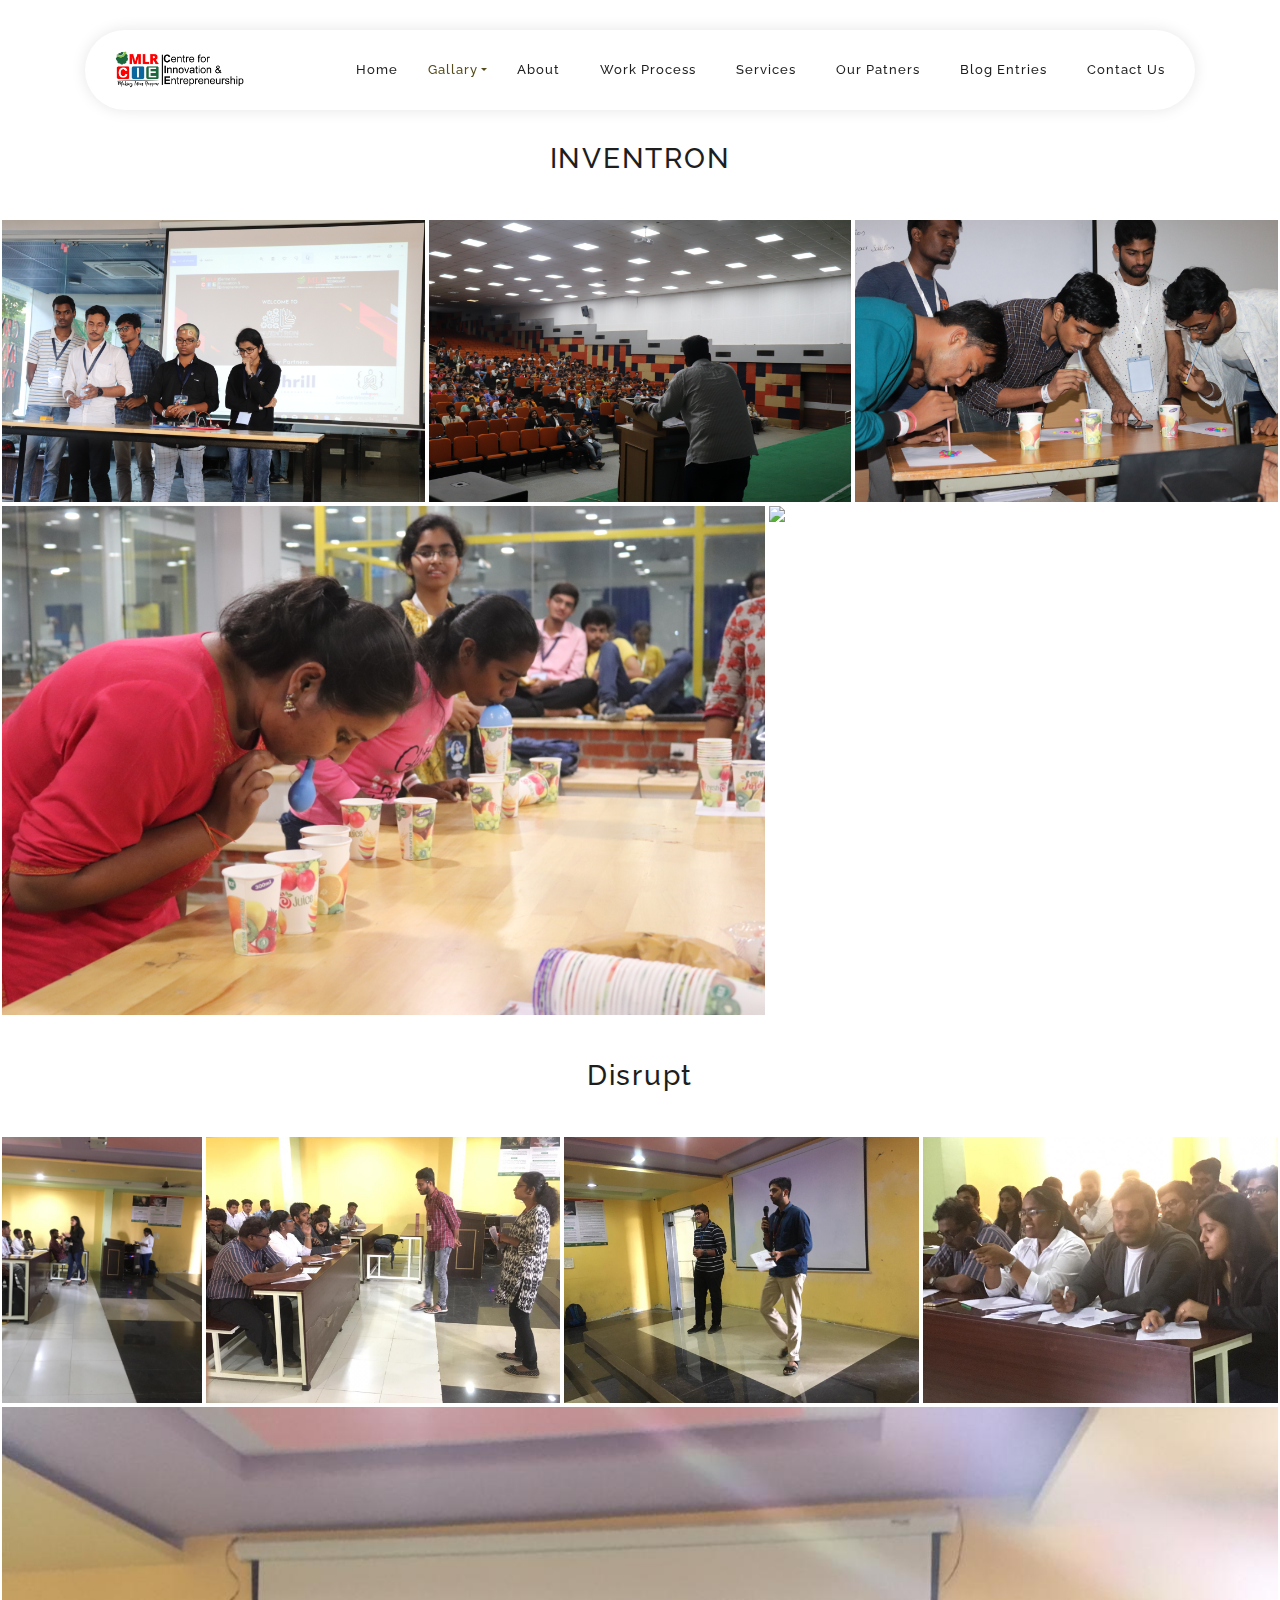
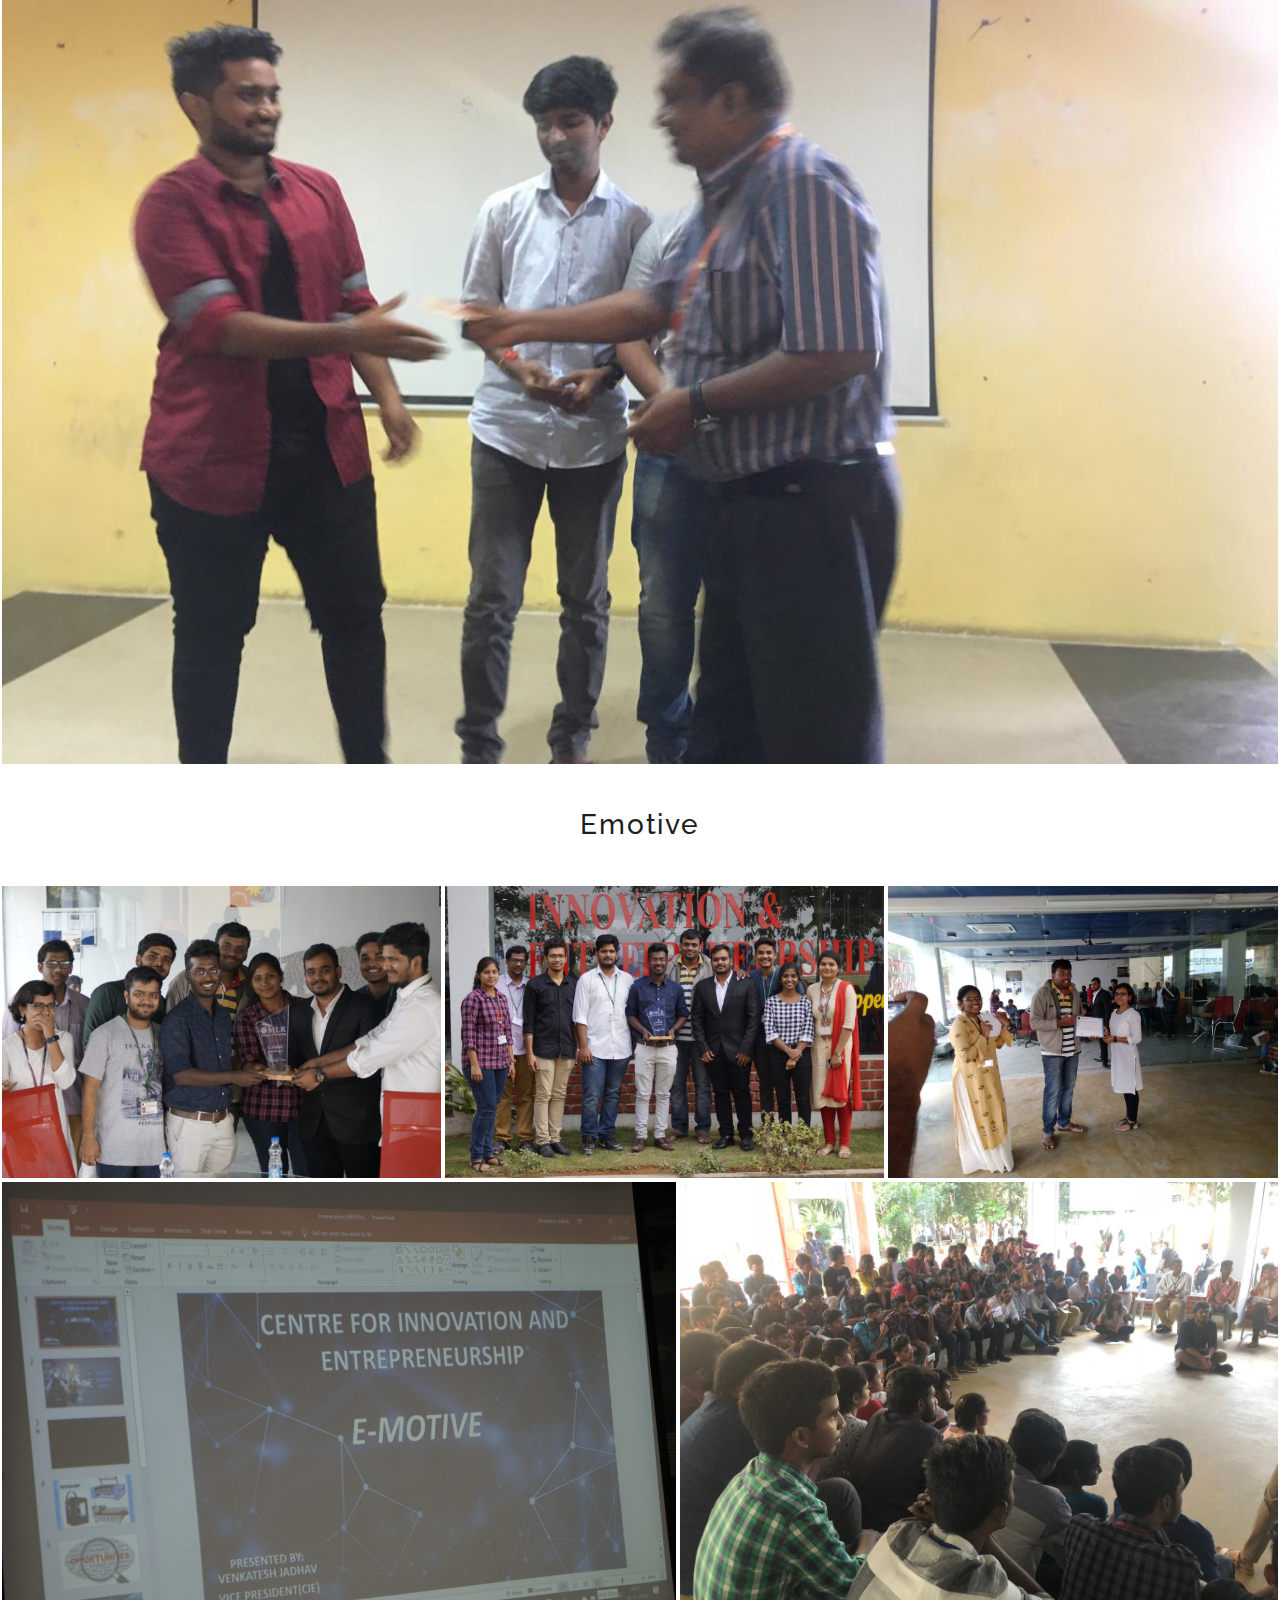
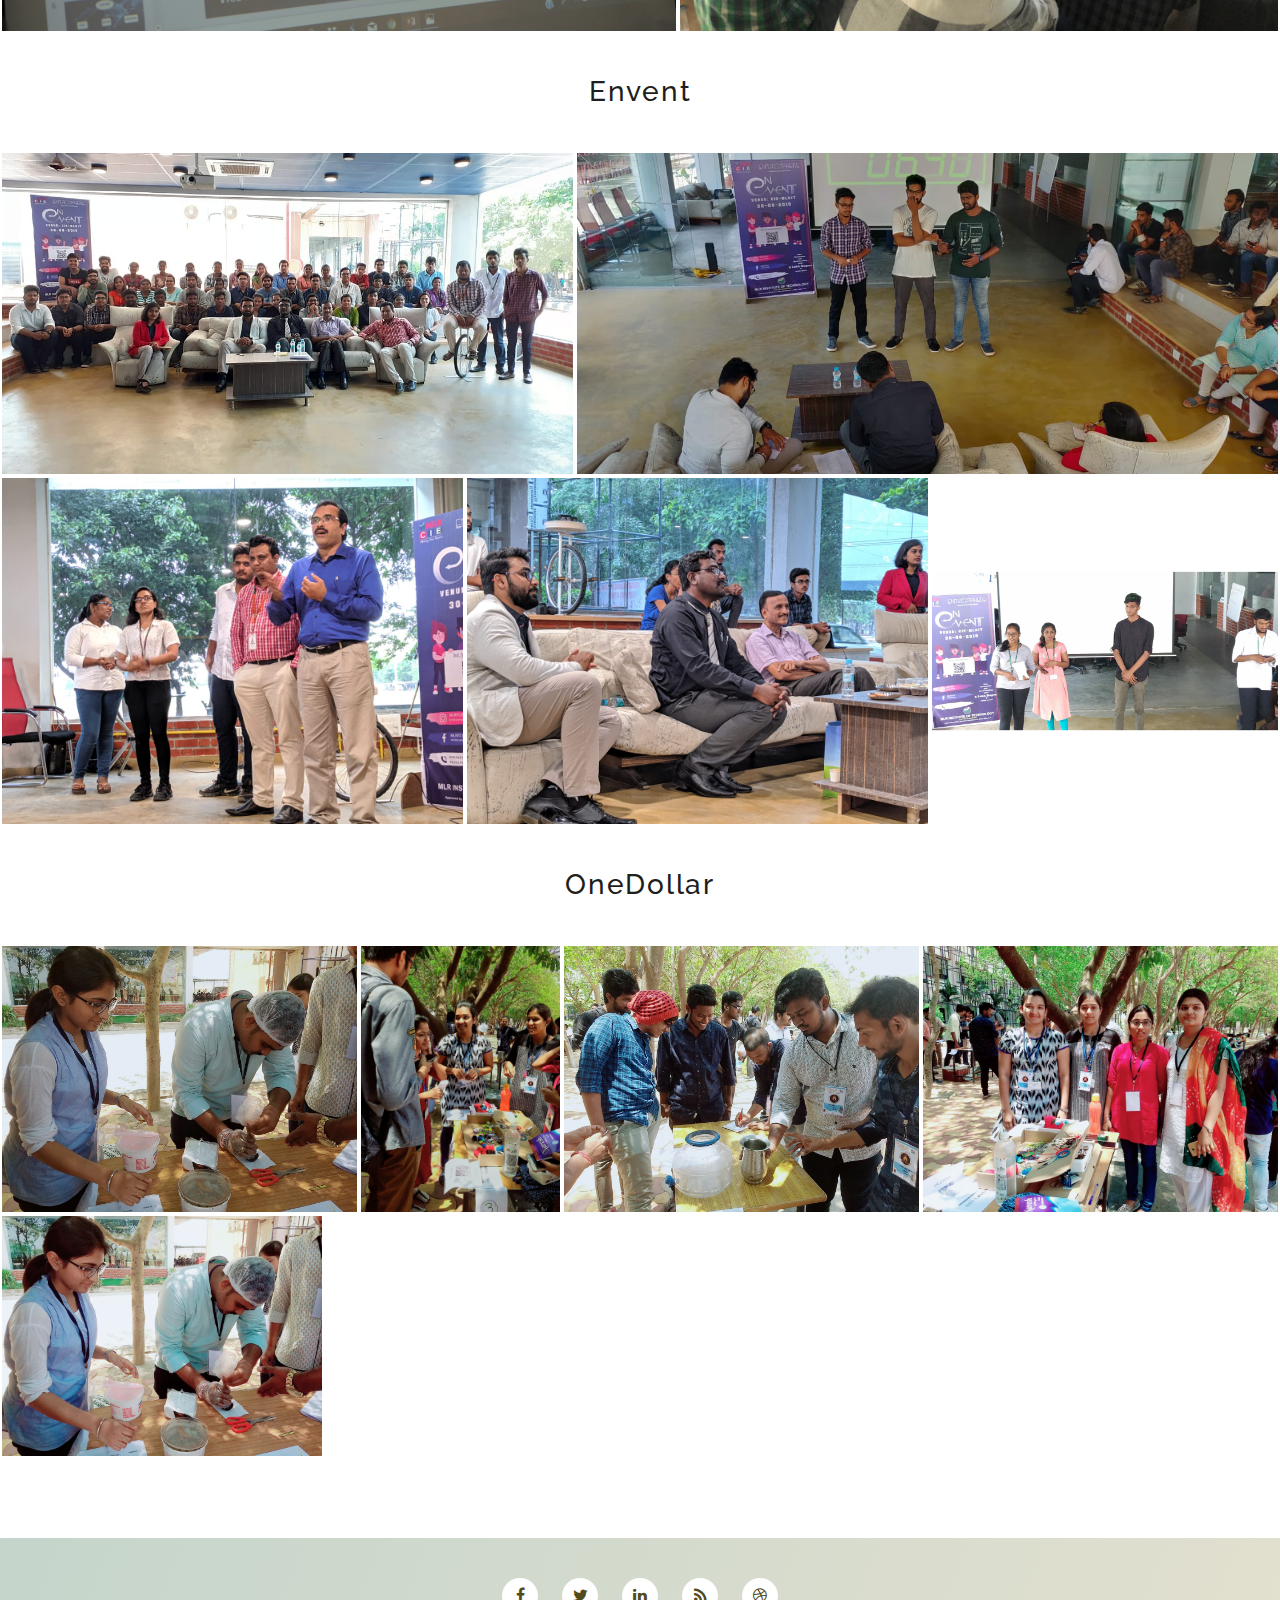
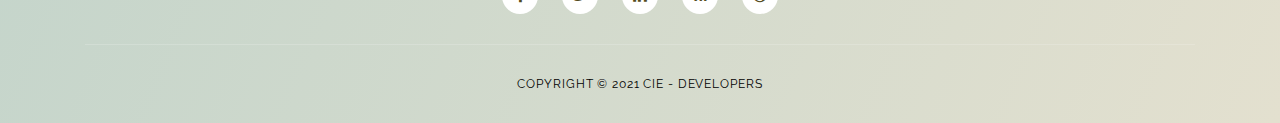
==== commit 97b365ec: "CIE: Update events images" ====
--- a/gallary.html
+++ b/gallary.html
@@ -107,148 +107,97 @@
     <section class="section">
       <div class="grid">
         <div class="headingdate">
-          <h3>INVENTRON 2020</h3>
-        </div>
-        <div class="item">
-          <img src="https://picsum.photos/200/300?random=1" />
-        </div>
-        <div class="item">
-          <img src="https://picsum.photos/300/300?random=1" />
-        </div>
-        <div class="item">
-          <img src="https://picsum.photos/400/300?random=1" />
-        </div>
-        <div class="item">
-          <img src="https://picsum.photos/500/300?random=1" />
-        </div>
-
-        <div class="item">
-          <img src="https://picsum.photos/200/200?random=1" />
-        </div>
-        <div class="headingdate">
-          <h3>STARTUP LAB 2020</h3>
-        </div>
-
-        <div class="item">
-          <img src="https://picsum.photos/300/200?random=1" />
-        </div>
-
-        <div class="item">
-          <img src="https://picsum.photos/200/400?random=1" />
-        </div>
-        <div class="item">
-          <img src="https://picsum.photos/300/400?random=1" />
-        </div>
-        <div class="item">
-          <img src="https://picsum.photos/400/400?random=1" />
-        </div>
-        <div class="item">
-          <img src="https://picsum.photos/500/400?random=1" />
-        </div>
-
-        <div class="item">
-          <img src="https://picsum.photos/200/500?random=1" />
-        </div>
-        <div class="item">
-          <img src="https://picsum.photos/300/500?random=1" />
-        </div>
-        <div class="item">
-          <img src="https://picsum.photos/400/500?random=1" />
-        </div>
-        <div class="item">
-          <img src="https://picsum.photos/500/500?random=1" />
-        </div>
-        <div class="item">
-          <img src="https://picsum.photos/600/500?random=1" />
-        </div>
-        <div class="item">
-          <img src="https://picsum.photos/200/300?random=2" />
-        </div>
-        <div class="item">
-          <img src="https://picsum.photos/300/300?random=2" />
-        </div>
-        <div class="item">
-          <img src="https://picsum.photos/400/300?random=2" />
-        </div>
-        <div class="item">
-          <img src="https://picsum.photos/500/300?random=2" />
-        </div>
-
-        <div class="item">
-          <img src="https://picsum.photos/200/200?random=2" />
-        </div>
-        <div class="item">
-          <img src="https://picsum.photos/300/200?random=2" />
-        </div>
-
-        <div class="item">
-          <img src="https://picsum.photos/200/400?random=2" />
-        </div>
-        <div class="item">
-          <img src="https://picsum.photos/300/400?random=2" />
-        </div>
-        <div class="item">
-          <img src="https://picsum.photos/400/400?random=2" />
-        </div>
-        <div class="item">
-          <img src="https://picsum.photos/500/400?random=2" />
-        </div>
-
-        <div class="item">
-          <img src="https://picsum.photos/200/500?random=2" />
-        </div>
-        <div class="item">
-          <img src="https://picsum.photos/300/500?random=2" />
-        </div>
-        <div class="item">
-          <img src="https://picsum.photos/400/500?random=2" />
-        </div>
-        <div class="item">
-          <img src="https://picsum.photos/500/500?random=2" />
-        </div>
-
-        <div class="item">
-          <img src="https://picsum.photos/200/300?random=3" />
-        </div>
-        <div class="item">
-          <img src="https://picsum.photos/300/300?random=3" />
-        </div>
-        <div class="item">
-          <img src="https://picsum.photos/400/300?random=3" />
-        </div>
-        <div class="item">
-          <img src="https://picsum.photos/500/300?random=3" />
-        </div>
-
-        <div class="item">
-          <img src="https://picsum.photos/300/200?random=3" />
-        </div>
-
-        <div class="item">
-          <img src="https://picsum.photos/200/400?random=3" />
-        </div>
-        <div class="item">
-          <img src="https://picsum.photos/300/400?random=3" />
-        </div>
-        <div class="item">
-          <img src="https://picsum.photos/400/400?random=3" />
-        </div>
-        <div class="item">
-          <img src="https://picsum.photos/500/400?random=3" />
-        </div>
-
-        <div class="item">
-          <img src="https://picsum.photos/200/500?random=3" />
-        </div>
-        <div class="item">
-          <img src="https://picsum.photos/300/500?random=3" />
-        </div>
-        <div class="item">
-          <img src="https://picsum.photos/400/500?random=3" />
-        </div>
-        <div class="item">
-          <img src="https://picsum.photos/500/500?random=3" />
-        </div>
+          <h3>INVENTRON</h3>
+        </div>
+        <div class="item">
+          <img src="assets/images/events/inventron/inventron1.JPG" />
+        </div>
+        <div class="item">
+          <img src="assets/images/events/inventron/inventron2.JPG" />
+        </div>
+        <div class="item">
+          <img src="assets/images/events/inventron/inventron3.JPG" />
+        </div>
+        <div class="item">
+          <img src="assets/images/events/inventron/inventron4.JPG" />
+        </div>
+        <div class="item">
+          <img src="assets/images/events/inventron/inventron5.JPG" />
+        </div>
+        <div class="headingdate">
+          <h3>Disrupt</h3>
+        </div>
+        <div class="item">
+          <img src="assets/images/events/disrupt/disrupt1.jpg" />
+        </div>
+       <div class="item">
+          <img src="assets/images/events/disrupt/disrupt2.jpg" />
+        </div>
+        <div class="item">
+          <img src="assets/images/events/disrupt/disrupt3.jpg" />
+        </div>
+        <div class="item">
+          <img src="assets/images/events/disrupt/disrupt4.jpg" />
+        </div>
+        <div class="item">
+          <img src="assets/images/events/disrupt/disrupt5.jpg" />
+        </div>
+        <div class="headingdate">
+          <h3>Emotive</h3>
+        </div>
+        <div class="item">
+          <img src="assets/images/events/emotive/emotive1.jpg" />
+        </div>
+        <div class="item">
+          <img src="assets/images/events/emotive/emotive2.jpg" />
+        </div>
+        <div class="item">
+          <img src="assets/images/events/emotive/emotive3.jpg" />
+        </div>
+        <div class="item">
+          <img src="assets/images/events/emotive/emotive4.jpg" />
+        </div>
+        <div class="item">
+          <img src="assets/images/events/emotive/emotive5.jpg" />
+        </div>
+        <div class="headingdate">
+          <h3>Envent</h3>
+        </div>
+        <div class="item">
+          <img src="assets/images/events/envent/envent1.jpg" />
+        </div>
+        <div class="item">
+          <img src="assets/images/events/envent/envent2.jpg" />
+        </div>
+        <div class="item">
+          <img src="assets/images/events/envent/envent3.jpg" />
+        </div>
+        <div class="item">
+          <img src="assets/images/events/envent/envent4.jpg" />
+        </div>
+        <div class="item">
+          <img src="assets/images/events/envent/envent5.jpg" />
+        </div>
+        <div class="headingdate">
+          <h3>OneDollar</h3>
+        </div>
+        <div class="item">
+          <img src="assets/images/events/onedollar/onedollar1.jpg" />
+        </div>
+        <div class="item">
+          <img src="assets/images/events/onedollar/onedollar2.jpg" />
+        </div>
+        <div class="item">
+          <img src="assets/images/events/onedollar/onedollar3.jpg" />
+        </div>
+        <div class="item">
+          <img src="assets/images/events/onedollar/onedollar4.jpg" />
+        </div>
+        <div class="item">
+          <img src="assets/images/events/onedollar/onedollar5.jpg" />
+        </div>
+
+       
 
         <div class="placeholder"></div>
       </div>
--- a/assets/css/style.css
+++ b/assets/css/style.css
@@ -196,7 +196,7 @@
 }
 
 .section.colored {
-  background: #f2f2fe;
+  background: #9fa8a3;
 }
 
 .hr {
@@ -240,7 +240,7 @@
 
 .center-text {
   text-align: center;
-  font-weight: 400;
+  font-weight: 500;
   font-size: 16px;
   color: #777;
   line-height: 28px;
@@ -254,7 +254,7 @@
 
 .center-text p {
   font-size: 15px;
-  color: #777;
+  color: #534b1b;
   margin-bottom: 30px;
 }
 
@@ -382,7 +382,7 @@
   font-size: 13px;
   border-radius: 20px;
   padding: 12px 20px;
-  background-color: #ff589e;
+  background-color: #534b1b;
   text-transform: uppercase;
   color: #fff;
   letter-spacing: 0.25px;
@@ -393,16 +393,19 @@
 }
 
 a.main-button-slider:hover {
-  background-color: #8261ee;
+  background-color: #e3e0cf;
+  color: #000;
+  font-weight: bold;
 }
 
 a.main-button {
   font-size: 13px;
   border-radius: 20px;
   padding: 12px 20px;
-  background-color: #8261ee;
+  font-weight: bold;
+  background-color: #e3e0cf;
   text-transform: uppercase;
-  color: #fff;
+  color: #000;
   letter-spacing: 0.25px;
   -webkit-transition: all 0.3s ease 0s;
   -moz-transition: all 0.3s ease 0s;
@@ -411,7 +414,8 @@
 }
 
 a.main-button:hover {
-  background-color: #ff589e;
+  background-color: #534b1b;
+  color: #fff;
 }
 
 button.main-button {
@@ -421,9 +425,10 @@
   font-size: 13px;
   border-radius: 20px;
   padding: 12px 20px;
-  background-color: #8261ee;
+  background-color: #e3e0cf;
   text-transform: uppercase;
-  color: #fff;
+  color: #000;
+  font-weight: bold;
   letter-spacing: 0.25px;
   -webkit-transition: all 0.3s ease 0s;
   -moz-transition: all 0.3s ease 0s;
@@ -432,7 +437,8 @@
 }
 
 button.main-button:hover {
-  background-color: #ff589e;
+  background-color: #534b1b;
+  color: #fff;
 }
 
 /* 
@@ -515,7 +521,7 @@
 }
 
 .header-area .main-nav .nav li a:hover {
-  color: #ff589e;
+  color: #534b1b;
 }
 
 .header-area .main-nav .menu-trigger {
@@ -627,7 +633,7 @@
 }
 
 .header-area.header-sticky .nav li a.active {
-  color: #ff589e;
+  color: #534b1b;
 }
 
 @media (max-width: 1200px) {
@@ -840,7 +846,7 @@
 }
 
 .features-small-item:hover .icon {
-  background-color: #ff589e;
+  background-color: #534b1b;
 }
 
 .features-small-item .icon {
@@ -854,7 +860,7 @@
   margin: auto;
   position: relative;
   margin-bottom: 30px;
-  background: #8261ee;
+  background: #e3e0cf;
   -webkit-border-radius: 50%;
   -moz-border-radius: 50%;
   border-radius: 50%;
@@ -928,7 +934,7 @@
   background-repeat: no-repeat;
   background-size: cover;
   background-position: center center;
-  background-image: url(../images/work-process-bg.png);
+  background-image: url(../images/work-process-bg.jpg);
   z-index: 2;
   top: -20%;
   left: -20%;
@@ -961,7 +967,7 @@
 }
 
 .mini .mini-content .info h1 {
-  color: #fff;
+  color: #534b1b;
   font-weight: 500;
   font-size: 28px;
   letter-spacing: 0.25px;
@@ -971,10 +977,10 @@
 .mini .mini-content .info p {
   letter-spacing: 1px;
   margin-bottom: 40px;
-  color: #fff;
+  color: #534b1b;
   letter-spacing: 0.25px;
   line-height: 26px;
-  font-weight: 400;
+  font-weight: 500;
   font-size: 15px;
 }
 
@@ -1052,7 +1058,7 @@
   width: 140%;
   height: 140%;
   opacity: 0.9;
-  background-image: url(../images/fun-facts-bg.png);
+  background-image: url(../images/fun-facts-bg.jpg);
   background-repeat: no-repeat;
   background-size: cover;
   background-position: center center;
@@ -1121,7 +1127,7 @@
   font-size: 36px;
   letter-spacing: 0.25px;
   margin-bottom: 10px;
-  color: #fff;
+  color: #534b1b;
   margin-top: 120px;
   -webkit-transition: all 0.3s ease 0s;
   -moz-transition: all 0.3s ease 0s;
@@ -1132,8 +1138,8 @@
 .counter .content .count-item span {
   display: block;
   text-align: center;
-  color: #fff;
-  font-weight: 500;
+  color: #534b1b;
+  font-weight: 600;
   font-size: 17px;
   letter-spacing: 0.25px;
 }
@@ -1475,9 +1481,9 @@
 }
 
 .contact-text {
-  font-weight: 400;
+  font-weight: 500;
   font-size: 14px;
-  color: #6f8ba4;
+  color: #534b1b;
   letter-spacing: 0.6px;
   line-height: 26px;
 }
@@ -1515,7 +1521,12 @@
 --------------------------------------------- 
 */
 footer {
-  background-image: linear-gradient(127deg, #a759d1 0%, #8261ee 91%);
+  background: rgb(197, 213, 203);
+  background: linear-gradient(
+    112deg,
+    rgba(197, 213, 203, 1) 0%,
+    rgba(227, 224, 207, 1) 100%
+  );
   padding-top: 30px;
 }
 
@@ -1531,7 +1542,7 @@
 }
 
 footer .social li a {
-  color: #9d5bd9;
+  color: #534b1b;
   text-align: center;
   background-color: #fff;
   width: 36px;
@@ -1547,8 +1558,11 @@
 }
 
 footer .social li a:hover {
-  background-color: #ff589e;
-  color: #fff;
+  /* background-color: #ff589e;
+  color: #fff; */
+  background-color: #e3e0cf;
+  color: #000;
+  font-weight: bold;
 }
 
 footer .copyright {
@@ -1559,7 +1573,7 @@
   padding-bottom: 30px;
   font-weight: 400;
   font-size: 12px;
-  color: #fff;
+  color: #000;
   letter-spacing: 0.88px;
   text-transform: uppercase;
 }
@@ -1583,7 +1597,12 @@
 */
 #preloader {
   overflow: hidden;
-  background-image: linear-gradient(135deg, #a759d1 0%, #8261ee 100%);
+  background: rgb(197, 213, 203);
+  background: linear-gradient(
+    112deg,
+    rgba(197, 213, 203, 1) 0%,
+    rgba(227, 224, 207, 1) 100%
+  );
   left: 0;
   right: 0;
   top: 0;
@@ -1664,6 +1683,10 @@
   text-align: center !important;
   width: 100%;
 }
+.dropped {
+  padding-left: 10px !important;
+  padding-right: 10px !important;
+}
 .dropped ul li {
   padding: 0px !important;
 }
@@ -1688,6 +1711,7 @@
   border: transparent;
   letter-spacing: 1px;
   outline: none;
+  width: 100%;
 }
 button:focus {
   border: none !important;
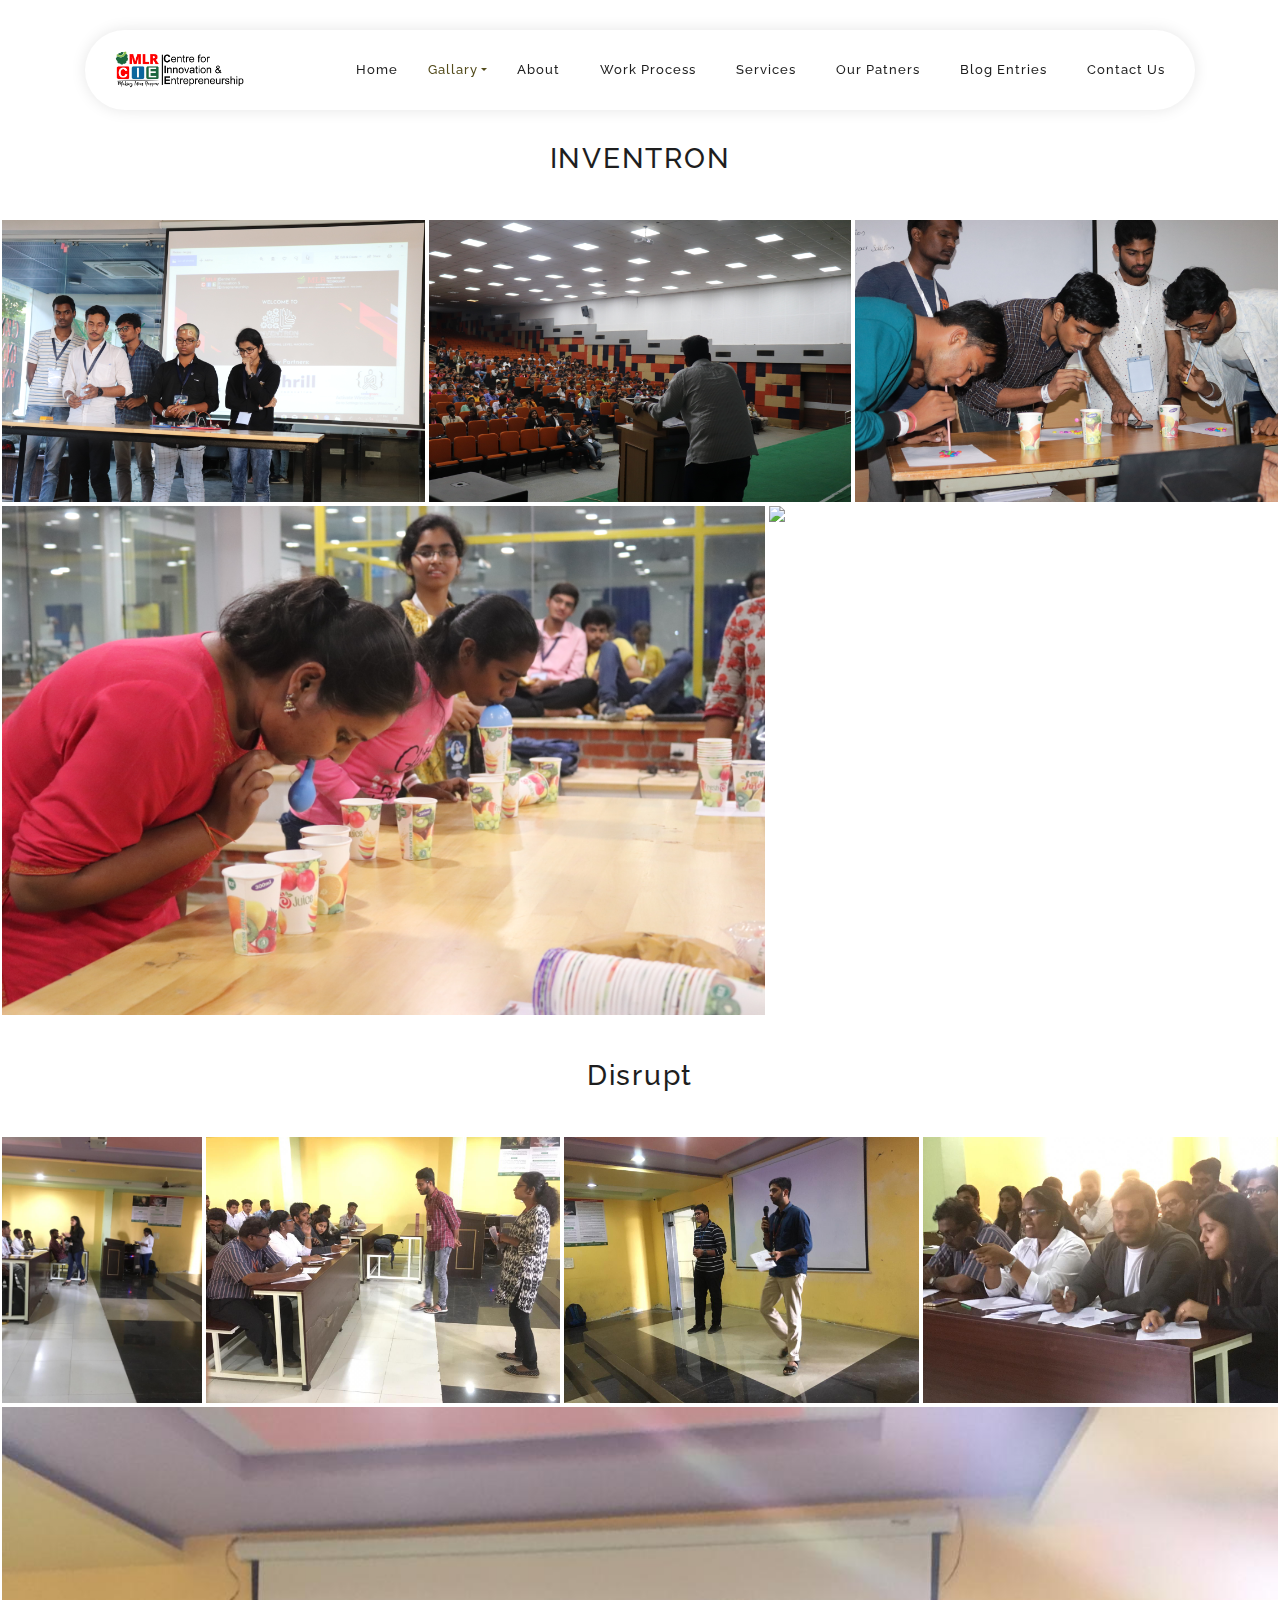
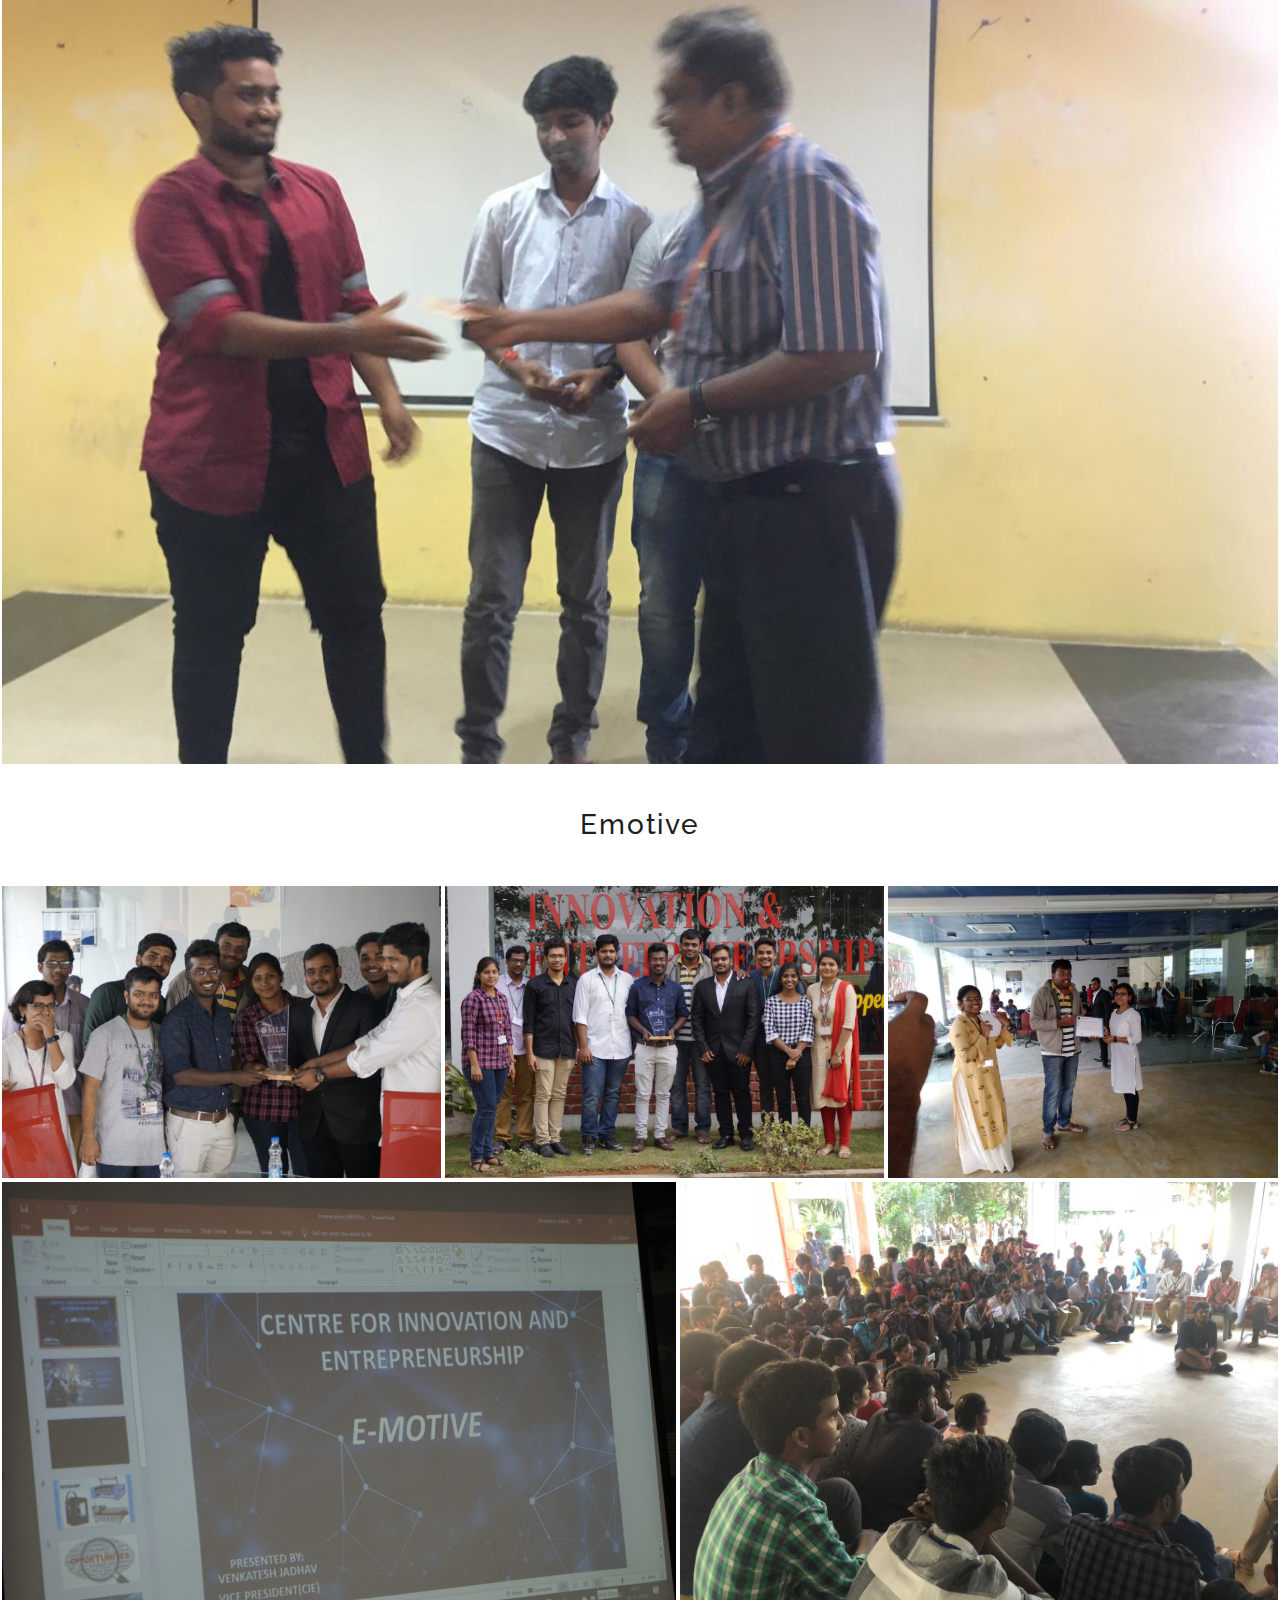
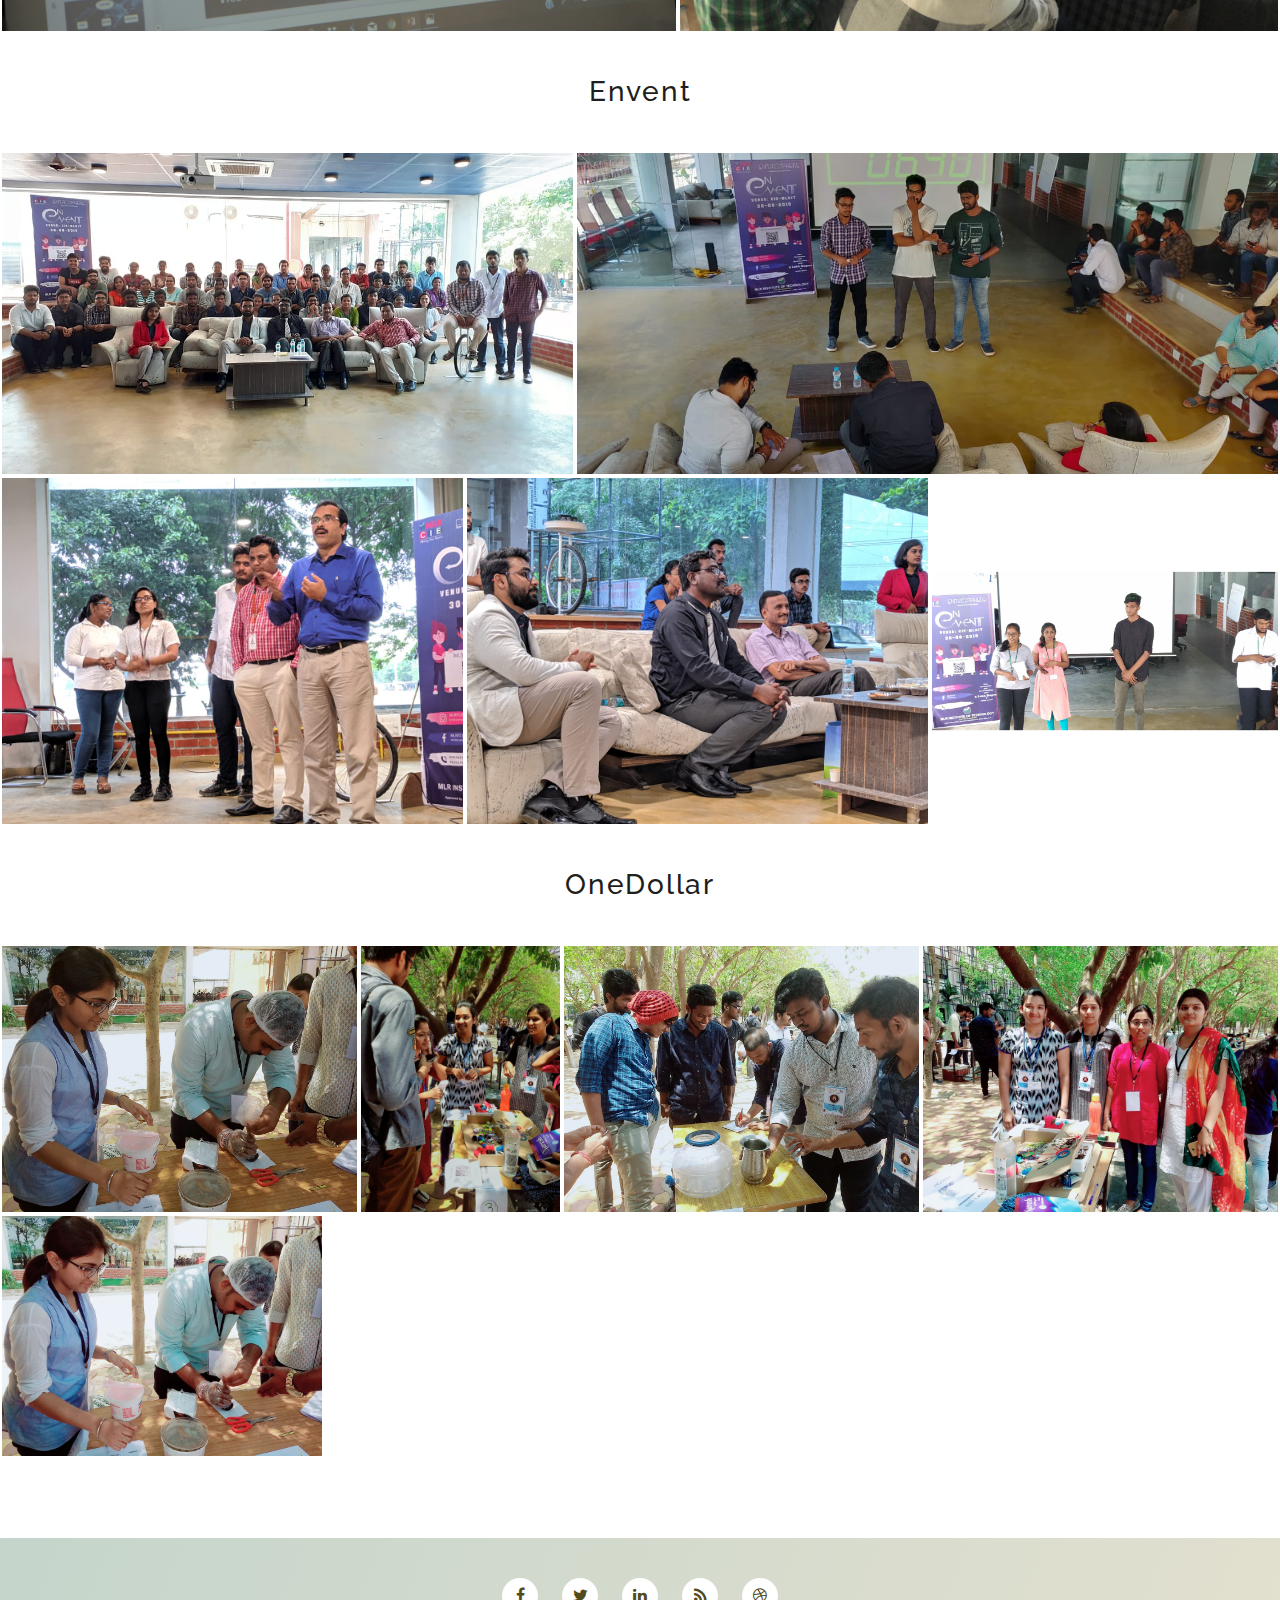
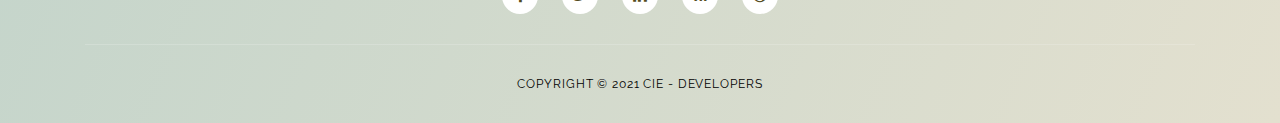
==== commit fc649a02: "CIE: update teams & gallary" ====
--- a/gallary.html
+++ b/gallary.html
@@ -110,94 +110,122 @@
           <h3>INVENTRON</h3>
         </div>
         <div class="item">
-          <img src="assets/images/events/inventron/inventron1.JPG" />
-        </div>
-        <div class="item">
-          <img src="assets/images/events/inventron/inventron2.JPG" />
-        </div>
-        <div class="item">
-          <img src="assets/images/events/inventron/inventron3.JPG" />
-        </div>
-        <div class="item">
-          <img src="assets/images/events/inventron/inventron4.JPG" />
-        </div>
-        <div class="item">
-          <img src="assets/images/events/inventron/inventron5.JPG" />
+          <img
+            src="assets/images/events/inventron/inventron1.JPG"
+            loading="lazy"
+          />
+        </div>
+        <div class="item">
+          <img
+            src="assets/images/events/inventron/inventron2.JPG"
+            loading="lazy"
+          />
+        </div>
+        <div class="item">
+          <img
+            src="assets/images/events/inventron/inventron3.JPG"
+            loading="lazy"
+          />
+        </div>
+        <div class="item">
+          <img
+            src="assets/images/events/inventron/inventron4.JPG"
+            loading="lazy"
+          />
+        </div>
+        <div class="item">
+          <img
+            src="assets/images/events/inventron/inventron5.JPG"
+            loading="lazy"
+          />
         </div>
         <div class="headingdate">
           <h3>Disrupt</h3>
         </div>
         <div class="item">
-          <img src="assets/images/events/disrupt/disrupt1.jpg" />
-        </div>
-       <div class="item">
-          <img src="assets/images/events/disrupt/disrupt2.jpg" />
-        </div>
-        <div class="item">
-          <img src="assets/images/events/disrupt/disrupt3.jpg" />
-        </div>
-        <div class="item">
-          <img src="assets/images/events/disrupt/disrupt4.jpg" />
-        </div>
-        <div class="item">
-          <img src="assets/images/events/disrupt/disrupt5.jpg" />
+          <img src="assets/images/events/disrupt/disrupt1.jpg" loading="lazy" />
+        </div>
+        <div class="item">
+          <img src="assets/images/events/disrupt/disrupt2.jpg" loading="lazy" />
+        </div>
+        <div class="item">
+          <img src="assets/images/events/disrupt/disrupt3.jpg" loading="lazy" />
+        </div>
+        <div class="item">
+          <img src="assets/images/events/disrupt/disrupt4.jpg" loading="lazy" />
+        </div>
+        <div class="item">
+          <img src="assets/images/events/disrupt/disrupt5.jpg" loading="lazy" />
         </div>
         <div class="headingdate">
           <h3>Emotive</h3>
         </div>
         <div class="item">
-          <img src="assets/images/events/emotive/emotive1.jpg" />
-        </div>
-        <div class="item">
-          <img src="assets/images/events/emotive/emotive2.jpg" />
-        </div>
-        <div class="item">
-          <img src="assets/images/events/emotive/emotive3.jpg" />
-        </div>
-        <div class="item">
-          <img src="assets/images/events/emotive/emotive4.jpg" />
-        </div>
-        <div class="item">
-          <img src="assets/images/events/emotive/emotive5.jpg" />
+          <img src="assets/images/events/emotive/emotive1.jpg" loading="lazy" />
+        </div>
+        <div class="item">
+          <img src="assets/images/events/emotive/emotive2.jpg" loading="lazy" />
+        </div>
+        <div class="item">
+          <img src="assets/images/events/emotive/emotive3.jpg" loading="lazy" />
+        </div>
+        <div class="item">
+          <img src="assets/images/events/emotive/emotive4.jpg" loading="lazy" />
+        </div>
+        <div class="item">
+          <img src="assets/images/events/emotive/emotive5.jpg" loading="lazy" />
         </div>
         <div class="headingdate">
           <h3>Envent</h3>
         </div>
         <div class="item">
-          <img src="assets/images/events/envent/envent1.jpg" />
-        </div>
-        <div class="item">
-          <img src="assets/images/events/envent/envent2.jpg" />
-        </div>
-        <div class="item">
-          <img src="assets/images/events/envent/envent3.jpg" />
-        </div>
-        <div class="item">
-          <img src="assets/images/events/envent/envent4.jpg" />
-        </div>
-        <div class="item">
-          <img src="assets/images/events/envent/envent5.jpg" />
+          <img src="assets/images/events/envent/envent1.jpg" loading="lazy" />
+        </div>
+        <div class="item">
+          <img src="assets/images/events/envent/envent2.jpg" loading="lazy" />
+        </div>
+        <div class="item">
+          <img src="assets/images/events/envent/envent3.jpg" loading="lazy" />
+        </div>
+        <div class="item">
+          <img src="assets/images/events/envent/envent4.jpg" loading="lazy" />
+        </div>
+        <div class="item">
+          <img src="assets/images/events/envent/envent5.jpg" loading="lazy" />
         </div>
         <div class="headingdate">
           <h3>OneDollar</h3>
         </div>
         <div class="item">
-          <img src="assets/images/events/onedollar/onedollar1.jpg" />
-        </div>
-        <div class="item">
-          <img src="assets/images/events/onedollar/onedollar2.jpg" />
-        </div>
-        <div class="item">
-          <img src="assets/images/events/onedollar/onedollar3.jpg" />
-        </div>
-        <div class="item">
-          <img src="assets/images/events/onedollar/onedollar4.jpg" />
-        </div>
-        <div class="item">
-          <img src="assets/images/events/onedollar/onedollar5.jpg" />
-        </div>
-
-       
+          <img
+            src="assets/images/events/onedollar/onedollar1.jpg"
+            loading="lazy"
+          />
+        </div>
+        <div class="item">
+          <img
+            src="assets/images/events/onedollar/onedollar2.jpg"
+            loading="lazy"
+          />
+        </div>
+        <div class="item">
+          <img
+            src="assets/images/events/onedollar/onedollar3.jpg"
+            loading="lazy"
+          />
+        </div>
+        <div class="item">
+          <img
+            src="assets/images/events/onedollar/onedollar4.jpg"
+            loading="lazy"
+          />
+        </div>
+        <div class="item">
+          <img
+            src="assets/images/events/onedollar/onedollar5.jpg"
+            loading="lazy"
+          />
+        </div>
 
         <div class="placeholder"></div>
       </div>
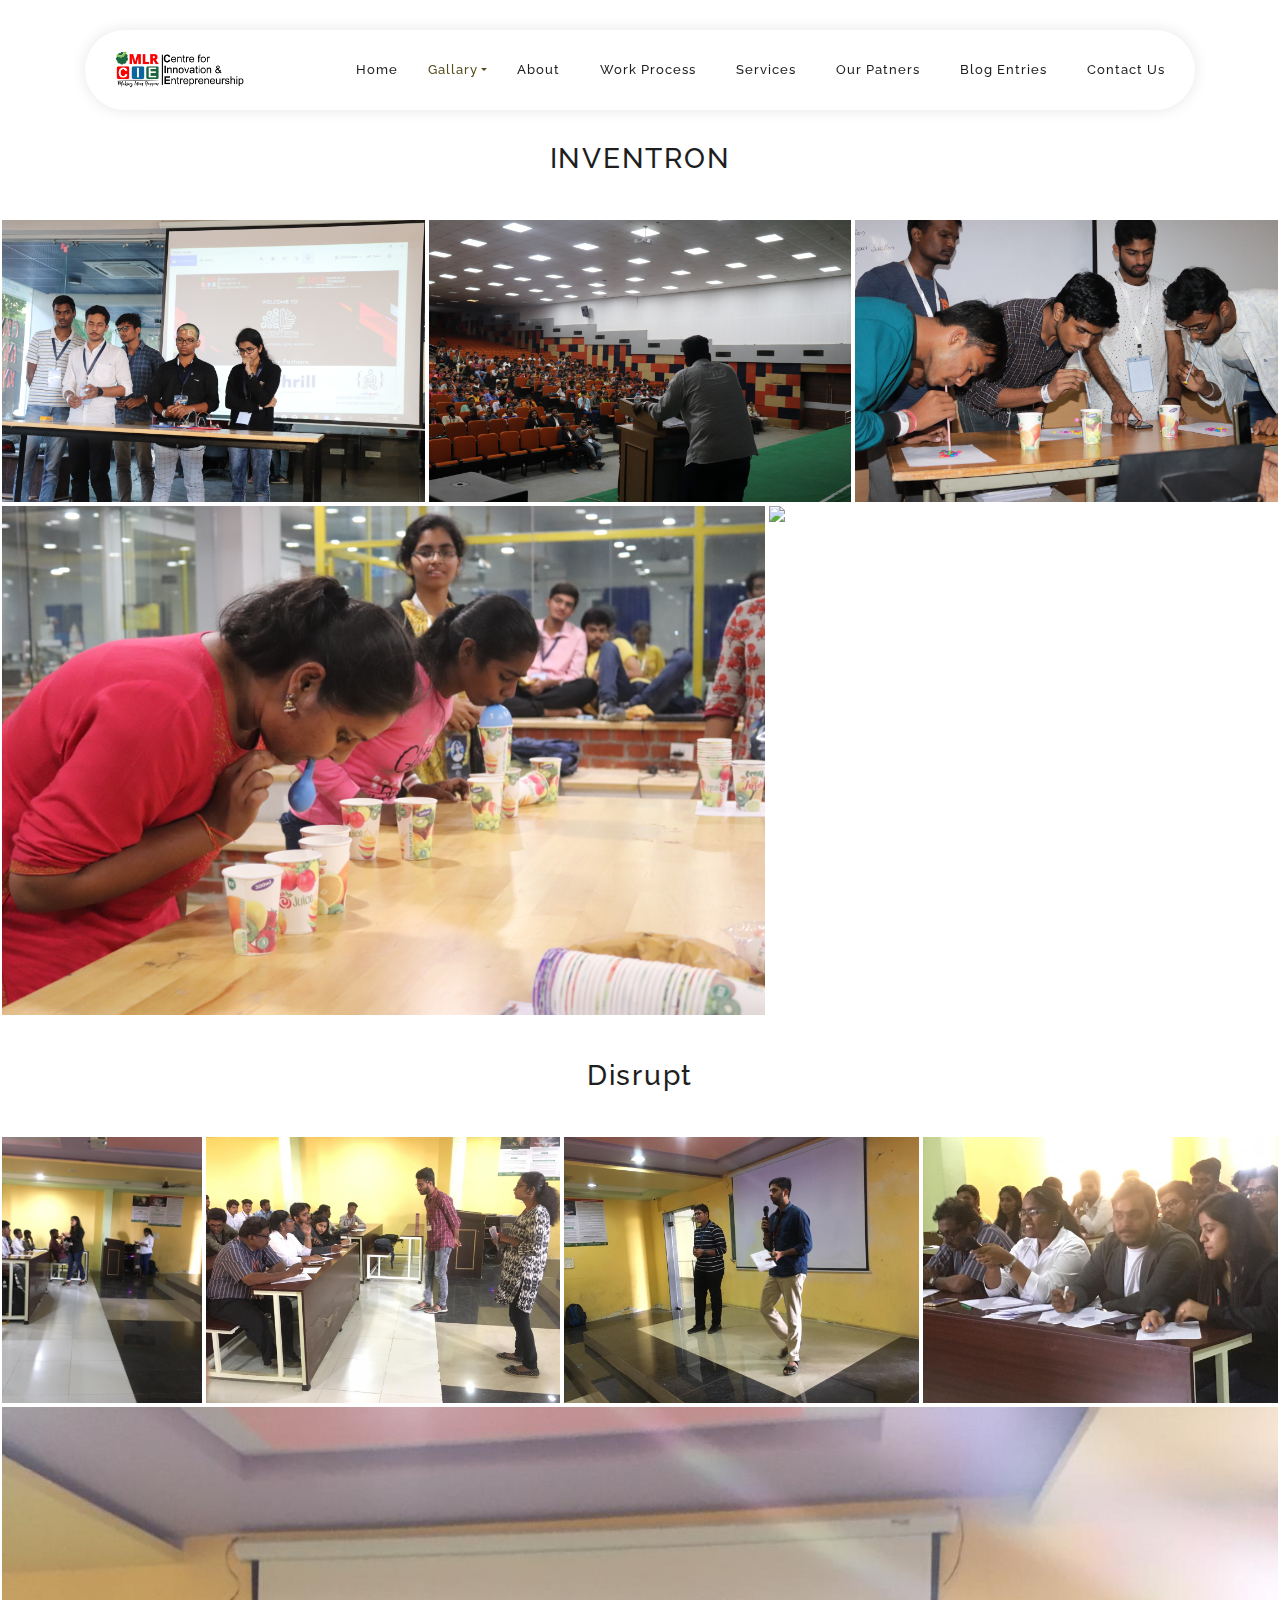
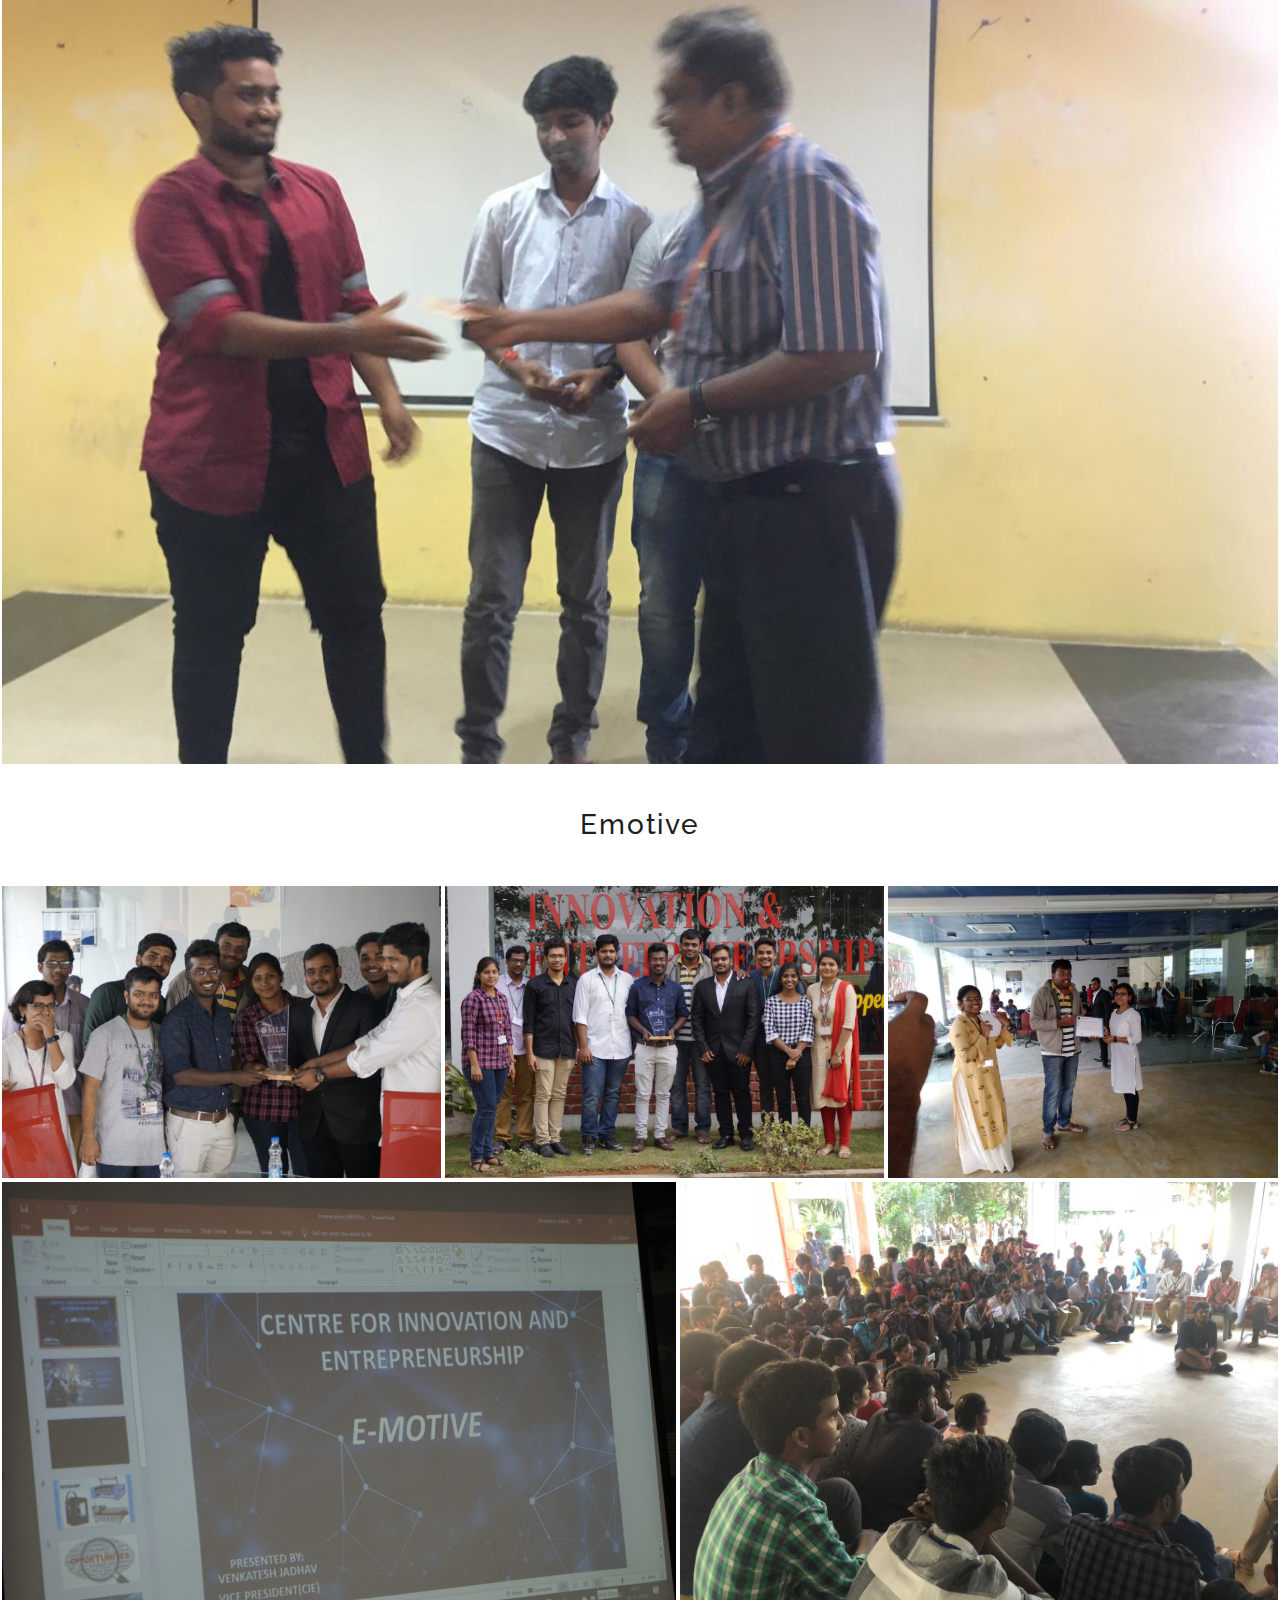
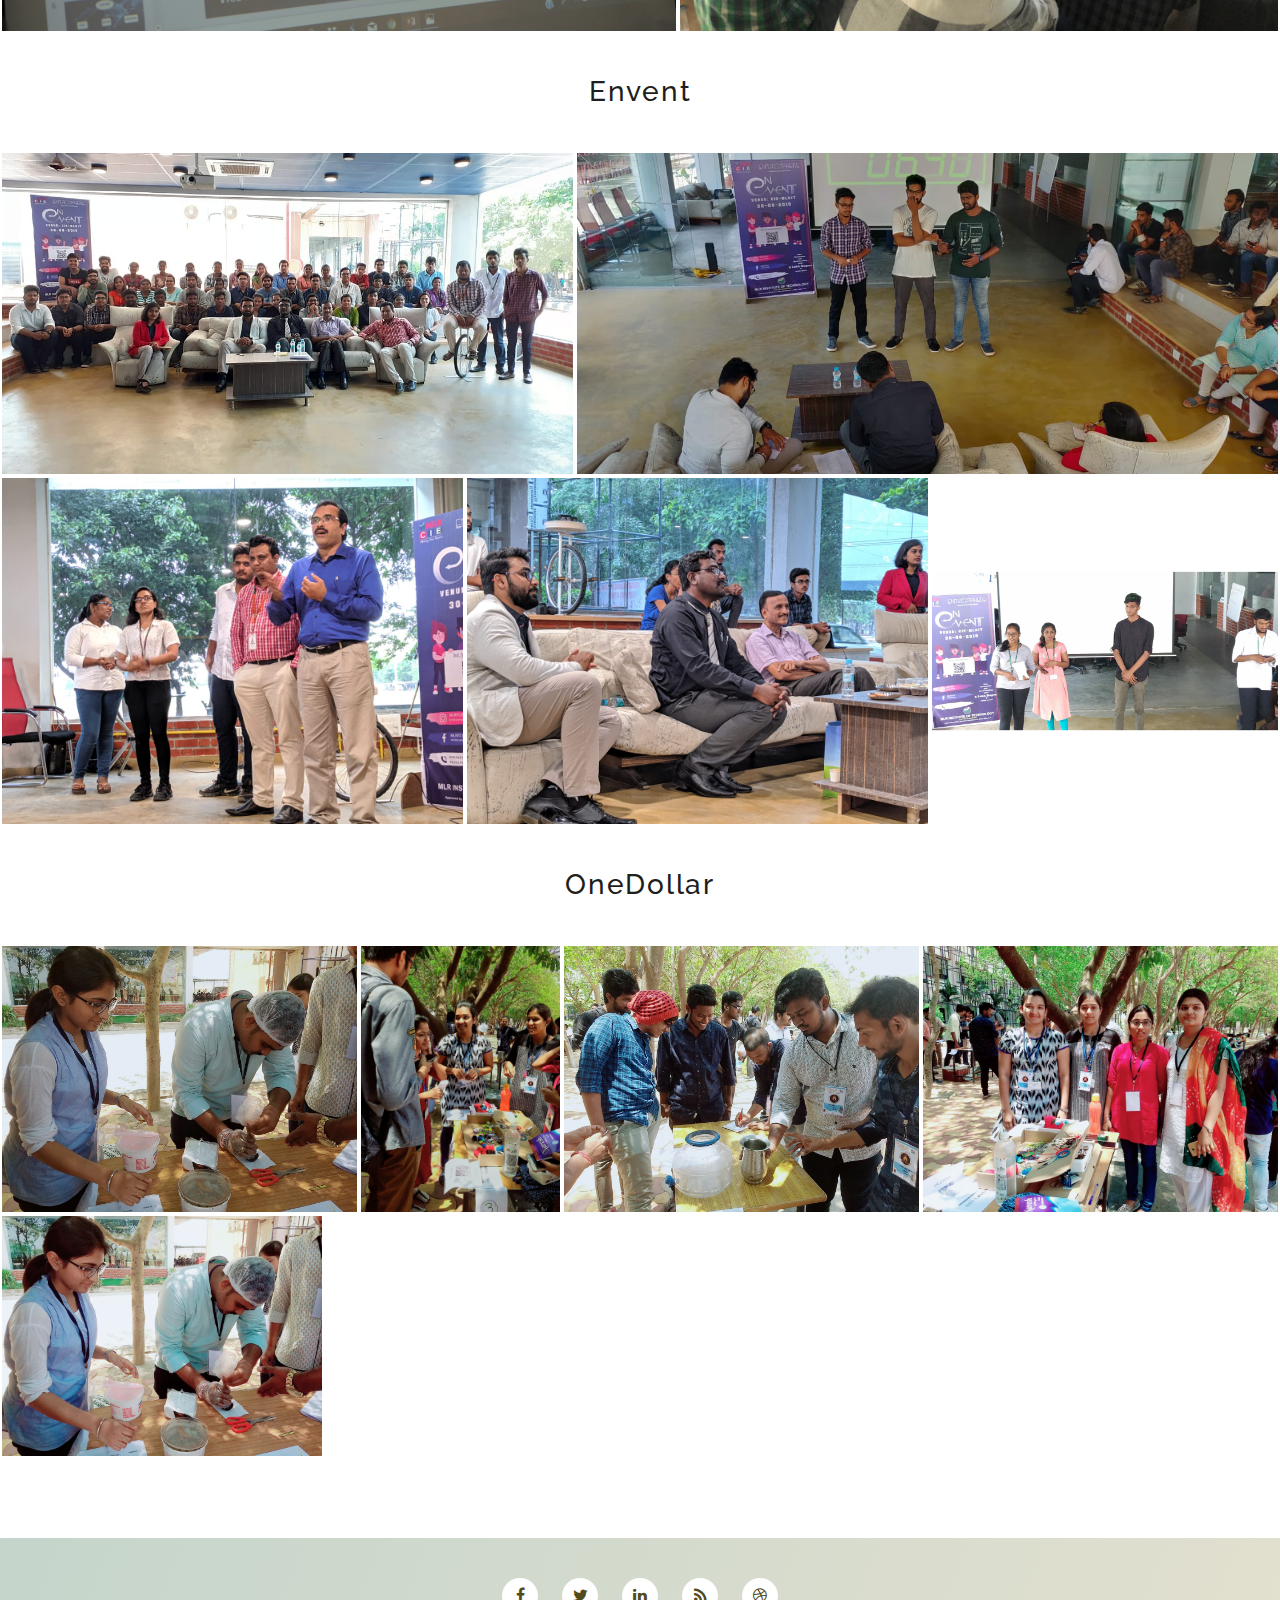
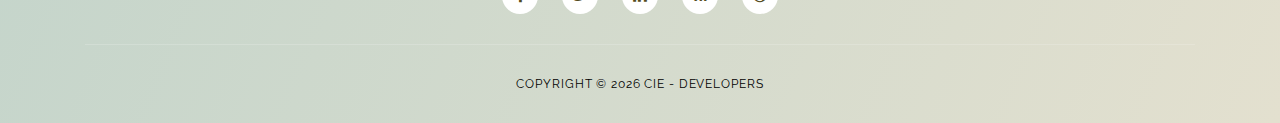
==== commit 5bd37d95: "[update] CIE: copyright year" ====
--- a/gallary.html
+++ b/gallary.html
@@ -257,7 +257,13 @@
         </div>
         <div class="row">
           <div class="col-lg-12">
-            <p class="copyright">Copyright &copy; 2021 CIE - DEVELOPERS</p>
+            <p class="copyright">
+              Copyright &copy;
+              <script>
+                document.write(new Date().getFullYear());
+              </script>
+              CIE - DEVELOPERS
+            </p>
           </div>
         </div>
       </div>
